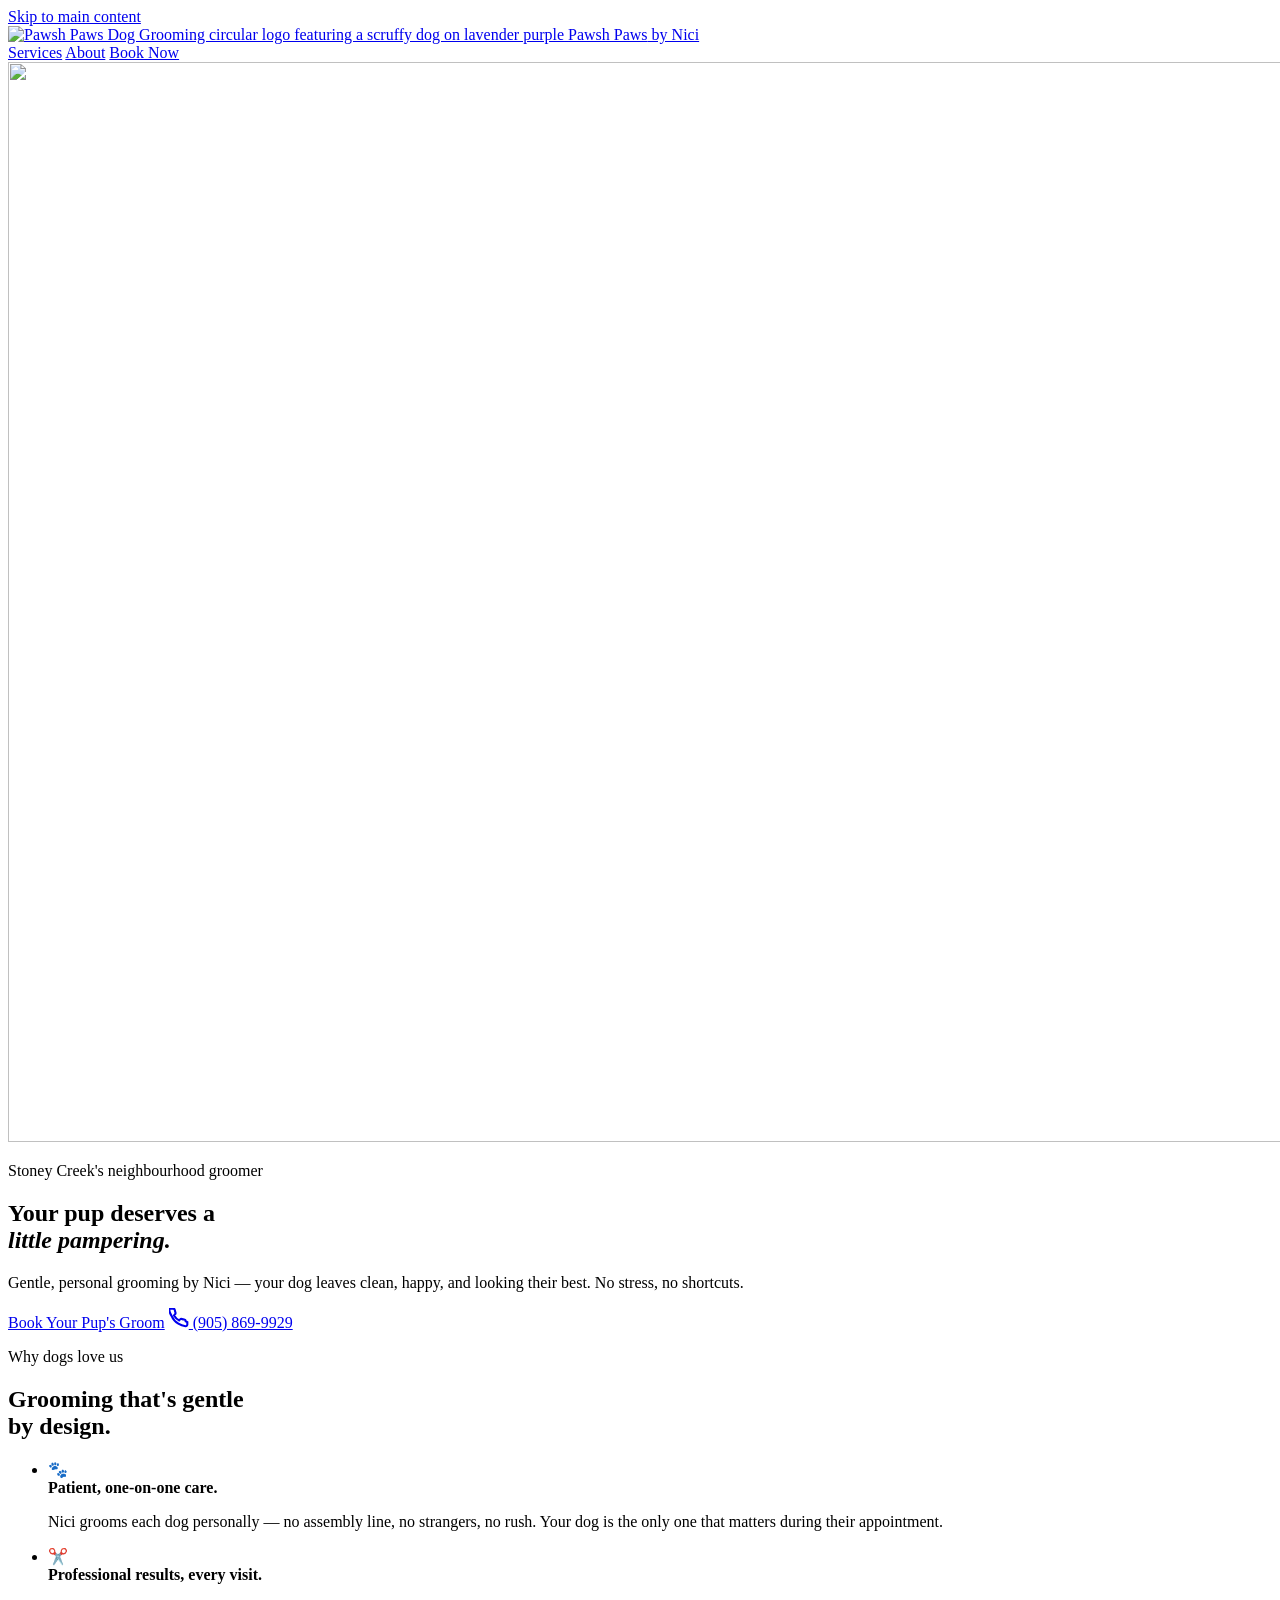
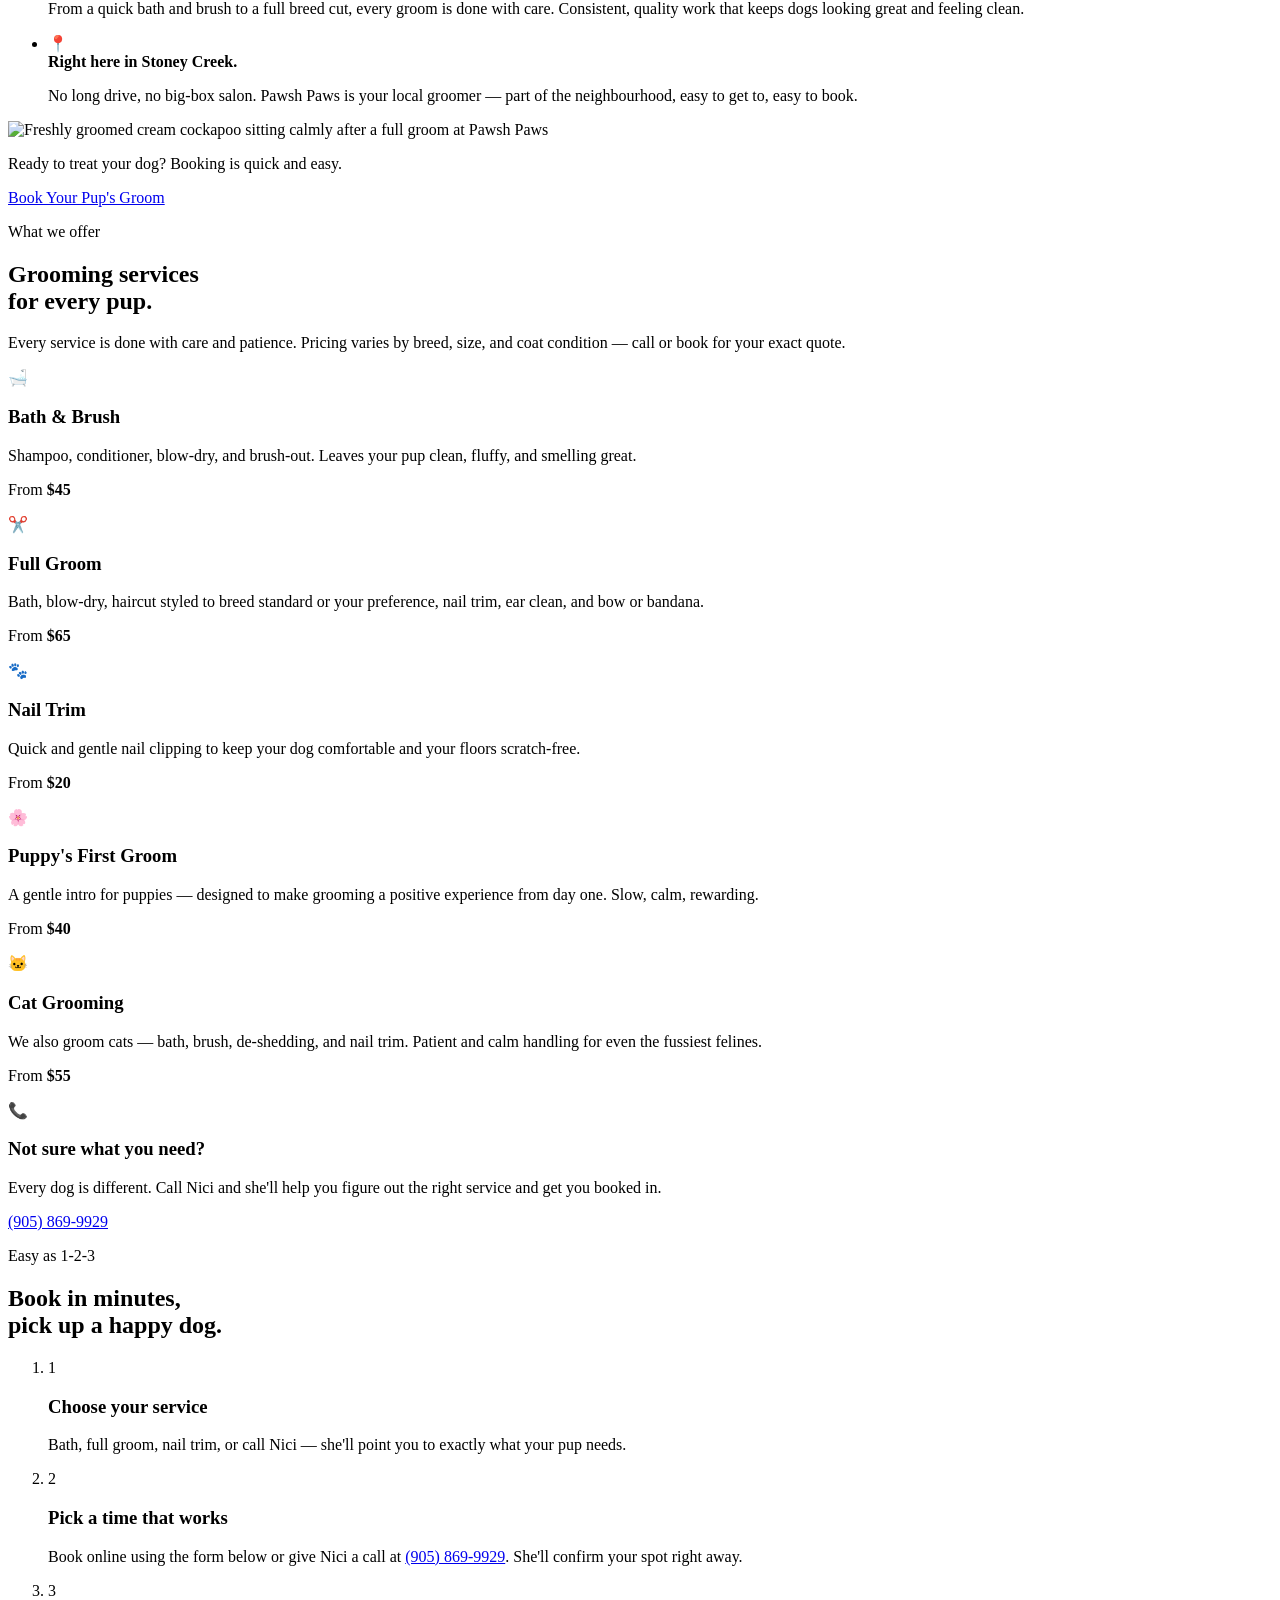
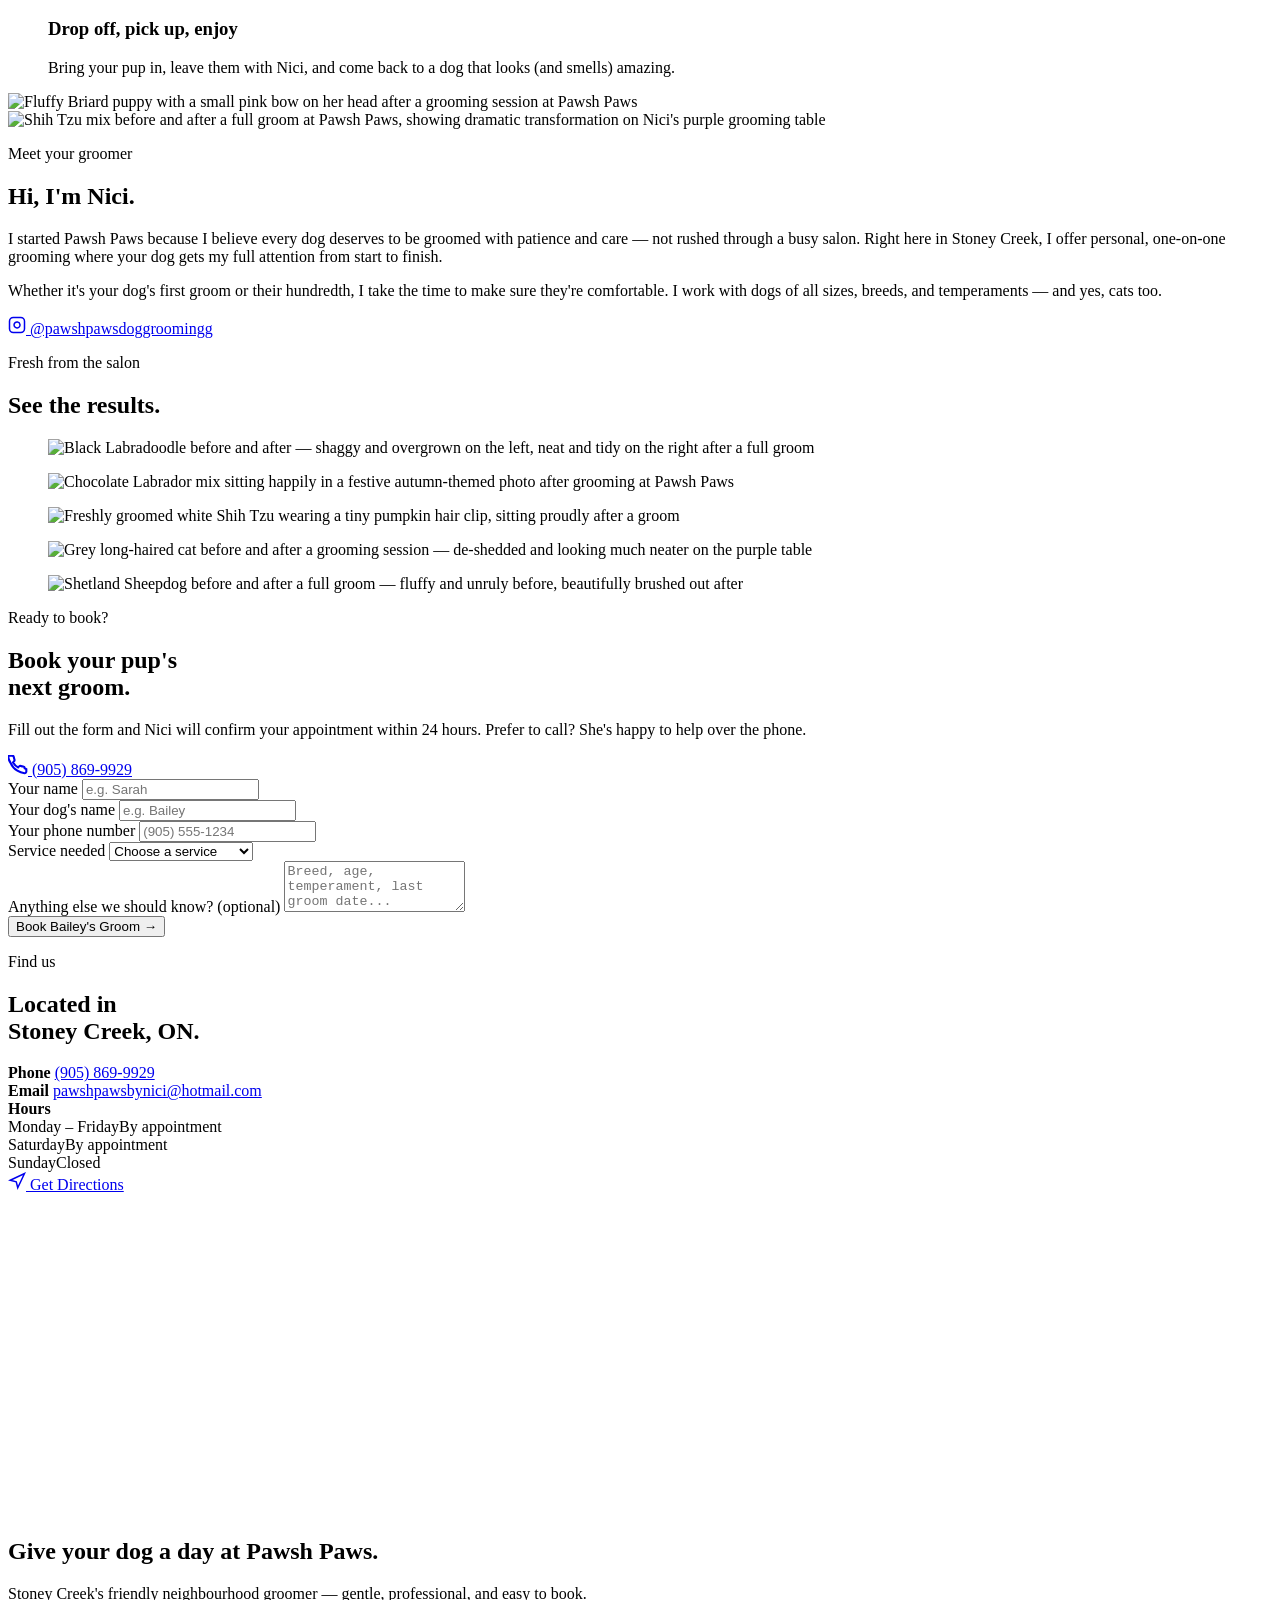
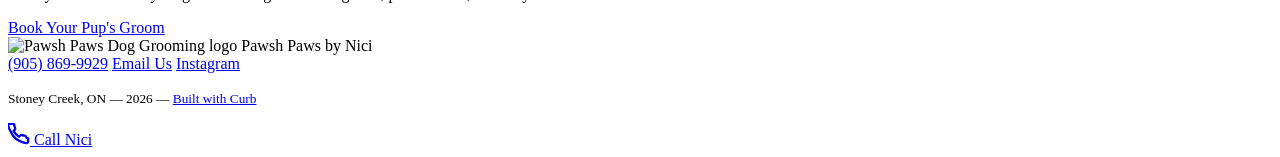
==== public/index.html @ 19d4a5a5 "feat: initial spec site for Pawsh Paws by Nici (Stoney Creek dog groomer) Hero + booking + services " ====
<!doctype html>
<html lang="en-CA">
<head>
  <!-- ─── Identity ─── -->
  <meta charset="utf-8">
  <meta name="viewport" content="width=device-width, initial-scale=1, viewport-fit=cover">
  <meta name="theme-color" content="#9B8EDE">

  <title>Pawsh Paws by Nici | Dog Grooming in Stoney Creek, ON</title>
  <meta name="description" content="Gentle, professional dog grooming in Stoney Creek by Nici. Bath, full groom, nail trim & more. Book your pup's next pamper session online — easy, fast, local.">
  <link rel="canonical" href="https://curb-pawsh-paws-by-nici.netlify.app/">

  <!-- ─── Robots — noindex until Jeff approves ─── -->
  <meta name="robots" content="noindex, nofollow">

  <!-- ─── Open Graph ─── -->
  <meta property="og:type" content="website">
  <meta property="og:title" content="Pawsh Paws by Nici | Stoney Creek Dog Grooming">
  <meta property="og:description" content="Gentle, professional dog grooming in Stoney Creek by Nici. Book your pup's next pamper session online.">
  <meta property="og:url" content="https://curb-pawsh-paws-by-nici.netlify.app/">
  <meta property="og:image" content="https://curb-pawsh-paws-by-nici.netlify.app/images/og-image.jpg">
  <meta property="og:image:width" content="1200">
  <meta property="og:image:height" content="630">
  <meta property="og:locale" content="en_CA">
  <meta property="og:site_name" content="Pawsh Paws by Nici">

  <!-- ─── Twitter / X ─── -->
  <meta name="twitter:card" content="summary_large_image">
  <meta name="twitter:title" content="Pawsh Paws by Nici | Stoney Creek Dog Grooming">
  <meta name="twitter:description" content="Gentle, professional dog grooming in Stoney Creek by Nici. Book your pup's next pamper session online.">
  <meta name="twitter:image" content="https://curb-pawsh-paws-by-nici.netlify.app/images/og-image.jpg">

  <!-- ─── Schema.org JSON-LD ─── -->
  <script type="application/ld+json">
  {
    "@context": "https://schema.org",
    "@type": "LocalBusiness",
    "@id": "https://curb-pawsh-paws-by-nici.netlify.app/#business",
    "name": "Pawsh Paws by Nici",
    "description": "Gentle, professional dog grooming in Stoney Creek, Ontario by Nici. Bath, full groom, nail trim, and more.",
    "url": "https://curb-pawsh-paws-by-nici.netlify.app/",
    "telephone": "+19058699929",
    "email": "pawshpawsbynici@hotmail.com",
    "image": "https://curb-pawsh-paws-by-nici.netlify.app/images/og-image.jpg",
    "priceRange": "$$",
    "address": {
      "@type": "PostalAddress",
      "addressLocality": "Stoney Creek",
      "addressRegion": "ON",
      "addressCountry": "CA"
    },
    "geo": {
      "@type": "GeoCoordinates",
      "latitude": "43.2221",
      "longitude": "-79.7381"
    },
    "areaServed": {
      "@type": "City",
      "name": "Stoney Creek"
    },
    "sameAs": [
      "https://www.instagram.com/pawshpawsdoggroomingg/"
    ]
  }
  </script>

  <!-- ─── Favicons ─── -->
  <link rel="icon" type="image/svg+xml" href="/favicon.svg">

  <!-- ─── Fonts: Lora (display, warm) + Source Sans 3 (body, readable) ─── -->
  <link rel="preconnect" href="https://fonts.gstatic.com" crossorigin>
  <link href="https://fonts.googleapis.com/css2?family=Lora:wght@500;700&family=Source+Sans+3:wght@400;600&display=swap" rel="stylesheet">

  <!-- ─── CSS ─── -->
  <link rel="stylesheet" href="/primitives.css">
  <link rel="stylesheet" href="/motion.css">
  <link rel="stylesheet" href="/styles.css">
</head>
<body>

  <!-- Skip link for keyboard users -->
  <a href="#main" class="skip-link">Skip to main content</a>

  <!-- ─── HEADER ─── -->
  <header role="banner" class="site-header" id="top">
    <div class="wrap header-inner">
      <a href="#top" class="brand-mark" aria-label="Pawsh Paws by Nici — back to top">
        <img src="/images/logo.jpg" alt="Pawsh Paws Dog Grooming circular logo featuring a scruffy dog on lavender purple" class="brand-logo" width="48" height="48">
        <span class="brand-name">Pawsh Paws<span class="brand-sub"> by Nici</span></span>
      </a>
      <nav aria-label="Site navigation">
        <a href="#services" class="nav-link">Services</a>
        <a href="#about" class="nav-link">About</a>
        <a href="#book" class="btn btn-primary btn-sm">Book Now</a>
      </nav>
    </div>
  </header>

  <!-- ─── MAIN ─── -->
  <main id="main" role="main">

    <!-- ─── HERO ─── -->
    <section class="hero" aria-labelledby="hero-heading">
      <div class="hero-media" aria-hidden="true">
        <img
          src="/images/hero.jpg"
          srcset="/images/hero-480.jpg 480w, /images/hero-960.jpg 960w, /images/hero.jpg 1920w"
          sizes="100vw"
          alt=""
          class="hero-img"
          width="1920" height="1080"
          fetchpriority="high"
          decoding="async"
        >
        <div class="hero-overlay" aria-hidden="true"></div>
      </div>
      <div class="hero-content wrap">
        <div class="hero-text" data-reveal>
          <p class="hero-eyebrow">Stoney Creek's neighbourhood groomer</p>
          <h1 id="hero-heading">Your pup deserves a<br><em>little pampering.</em></h1>
          <p class="hero-sub">Gentle, personal grooming by Nici — your dog leaves clean, happy, and looking their best. No stress, no shortcuts.</p>
          <div class="hero-cta cluster">
            <a href="#book" class="btn btn-primary btn-lg">Book Your Pup's Groom</a>
            <a href="tel:9058699929" class="btn btn-ghost btn-lg">
              <svg aria-hidden="true" width="20" height="20" viewBox="0 0 24 24" fill="none" stroke="currentColor" stroke-width="2.5"><path d="M22 16.92v3a2 2 0 01-2.18 2 19.79 19.79 0 01-8.63-3.07A19.5 19.5 0 013.07 9.5a19.79 19.79 0 01-3.07-8.67A2 2 0 012 .84h3a2 2 0 012 1.72c.127.96.361 1.903.7 2.81a2 2 0 01-.45 2.11L6.09 8.91a16 16 0 006 6l1.27-1.27a2 2 0 012.11-.45c.907.339 1.85.573 2.81.7a2 2 0 011.72 2.02z"/></svg>
              (905) 869-9929
            </a>
          </div>
        </div>
      </div>
    </section>

    <!-- ─── WHY PAWSH PAWS ─── -->
    <section class="section-why" aria-labelledby="why-heading">
      <div class="wrap">
        <div class="split" style="--split-cols: 1fr 1fr; --split-gap: 3rem; align-items: center;">
          <div class="why-text stack" style="--stack-gap: 2rem;" data-reveal>
            <div>
              <p class="section-label">Why dogs love us</p>
              <h2 id="why-heading">Grooming that's gentle<br>by design.</h2>
            </div>
            <ul class="why-list stack" style="--stack-gap: 1.5rem;" role="list">
              <li class="why-item">
                <span class="why-icon" aria-hidden="true">🐾</span>
                <div>
                  <strong>Patient, one-on-one care.</strong>
                  <p>Nici grooms each dog personally — no assembly line, no strangers, no rush. Your dog is the only one that matters during their appointment.</p>
                </div>
              </li>
              <li class="why-item">
                <span class="why-icon" aria-hidden="true">✂️</span>
                <div>
                  <strong>Professional results, every visit.</strong>
                  <p>From a quick bath and brush to a full breed cut, every groom is done with care. Consistent, quality work that keeps dogs looking great and feeling clean.</p>
                </div>
              </li>
              <li class="why-item">
                <span class="why-icon" aria-hidden="true">📍</span>
                <div>
                  <strong>Right here in Stoney Creek.</strong>
                  <p>No long drive, no big-box salon. Pawsh Paws is your local groomer — part of the neighbourhood, easy to get to, easy to book.</p>
                </div>
              </li>
            </ul>
          </div>
          <div class="why-photo" data-reveal>
            <img
              src="/images/gallery-3.jpg"
              alt="Freshly groomed cream cockapoo sitting calmly after a full groom at Pawsh Paws"
              class="why-img"
              width="800" height="1000"
              loading="lazy"
            >
          </div>
        </div>
      </div>
    </section>

    <!-- ─── BOOK NOW (CTA #1 repeat) ─── -->
    <section class="section-cta-strip cta-strip-1" aria-label="Book a grooming appointment">
      <div class="wrap cta-strip-inner" data-reveal>
        <p class="cta-strip-text">Ready to treat your dog? Booking is quick and easy.</p>
        <a href="#book" class="btn btn-primary btn-lg">Book Your Pup's Groom</a>
      </div>
    </section>

    <!-- ─── SERVICES ─── -->
    <section class="section-services" id="services" aria-labelledby="services-heading">
      <div class="wrap">
        <div class="section-header center-text" data-reveal>
          <p class="section-label">What we offer</p>
          <h2 id="services-heading">Grooming services<br>for every pup.</h2>
          <p class="section-sub">Every service is done with care and patience. Pricing varies by breed, size, and coat condition — call or book for your exact quote.</p>
        </div>
        <div class="grid services-grid" style="--grid-min: 16rem; --grid-gap: 1.5rem;" role="list">
          <article class="card service-card" role="listitem" data-reveal>
            <div class="service-icon" aria-hidden="true">🛁</div>
            <h3 class="service-name">Bath &amp; Brush</h3>
            <p class="service-desc">Shampoo, conditioner, blow-dry, and brush-out. Leaves your pup clean, fluffy, and smelling great.</p>
            <p class="service-price">From <strong>$45</strong></p>
          </article>
          <article class="card service-card" role="listitem" data-reveal>
            <div class="service-icon" aria-hidden="true">✂️</div>
            <h3 class="service-name">Full Groom</h3>
            <p class="service-desc">Bath, blow-dry, haircut styled to breed standard or your preference, nail trim, ear clean, and bow or bandana.</p>
            <p class="service-price">From <strong>$65</strong></p>
          </article>
          <article class="card service-card" role="listitem" data-reveal>
            <div class="service-icon" aria-hidden="true">🐾</div>
            <h3 class="service-name">Nail Trim</h3>
            <p class="service-desc">Quick and gentle nail clipping to keep your dog comfortable and your floors scratch-free.</p>
            <p class="service-price">From <strong>$20</strong></p>
          </article>
          <article class="card service-card" role="listitem" data-reveal>
            <div class="service-icon" aria-hidden="true">🌸</div>
            <h3 class="service-name">Puppy's First Groom</h3>
            <p class="service-desc">A gentle intro for puppies — designed to make grooming a positive experience from day one. Slow, calm, rewarding.</p>
            <p class="service-price">From <strong>$40</strong></p>
          </article>
          <article class="card service-card" role="listitem" data-reveal>
            <div class="service-icon" aria-hidden="true">🐱</div>
            <h3 class="service-name">Cat Grooming</h3>
            <p class="service-desc">We also groom cats — bath, brush, de-shedding, and nail trim. Patient and calm handling for even the fussiest felines.</p>
            <p class="service-price">From <strong>$55</strong></p>
          </article>
          <article class="card service-card card-cta" role="listitem" data-reveal>
            <div class="service-icon" aria-hidden="true">📞</div>
            <h3 class="service-name">Not sure what you need?</h3>
            <p class="service-desc">Every dog is different. Call Nici and she'll help you figure out the right service and get you booked in.</p>
            <a href="tel:9058699929" class="btn btn-outline">(905) 869-9929</a>
          </article>
        </div>
      </div>
    </section>

    <!-- ─── HOW IT WORKS ─── -->
    <section class="section-how" aria-labelledby="how-heading">
      <div class="wrap">
        <div class="section-header center-text" data-reveal>
          <p class="section-label">Easy as 1-2-3</p>
          <h2 id="how-heading">Book in minutes,<br>pick up a happy dog.</h2>
        </div>
        <ol class="how-steps" role="list">
          <li class="how-step" data-reveal>
            <span class="step-num" aria-label="Step 1">1</span>
            <div class="step-content">
              <h3>Choose your service</h3>
              <p>Bath, full groom, nail trim, or call Nici — she'll point you to exactly what your pup needs.</p>
            </div>
          </li>
          <li class="how-step" data-reveal>
            <span class="step-num" aria-label="Step 2">2</span>
            <div class="step-content">
              <h3>Pick a time that works</h3>
              <p>Book online using the form below or give Nici a call at <a href="tel:9058699929">(905) 869-9929</a>. She'll confirm your spot right away.</p>
            </div>
          </li>
          <li class="how-step" data-reveal>
            <span class="step-num" aria-label="Step 3">3</span>
            <div class="step-content">
              <h3>Drop off, pick up, enjoy</h3>
              <p>Bring your pup in, leave them with Nici, and come back to a dog that looks (and smells) amazing.</p>
            </div>
          </li>
        </ol>
      </div>
    </section>

    <!-- ─── ABOUT ─── -->
    <section class="section-about" id="about" aria-labelledby="about-heading">
      <div class="wrap">
        <div class="split" style="--split-cols: 1fr 1fr; --split-gap: 3rem; align-items: center;">
          <div class="about-photos" data-reveal>
            <div class="about-photo-grid">
              <img
                src="/images/gallery-6.jpg"
                alt="Fluffy Briard puppy with a small pink bow on her head after a grooming session at Pawsh Paws"
                class="about-photo about-photo-main"
                width="800" height="1000"
                loading="lazy"
              >
              <img
                src="/images/gallery-1.jpg"
                alt="Shih Tzu mix before and after a full groom at Pawsh Paws, showing dramatic transformation on Nici's purple grooming table"
                class="about-photo about-photo-secondary"
                width="800" height="800"
                loading="lazy"
              >
            </div>
          </div>
          <div class="about-text stack" style="--stack-gap: 1.5rem;" data-reveal>
            <div>
              <p class="section-label">Meet your groomer</p>
              <h2 id="about-heading">Hi, I'm Nici.</h2>
            </div>
            <p class="about-body">I started Pawsh Paws because I believe every dog deserves to be groomed with patience and care — not rushed through a busy salon. Right here in Stoney Creek, I offer personal, one-on-one grooming where your dog gets my full attention from start to finish.</p>
            <p class="about-body">Whether it's your dog's first groom or their hundredth, I take the time to make sure they're comfortable. I work with dogs of all sizes, breeds, and temperaments — and yes, cats too.</p>
            <div class="about-social cluster" style="--cluster-gap: 0.75rem;">
              <a href="https://www.instagram.com/pawshpawsdoggroomingg/" class="btn btn-outline" target="_blank" rel="noopener noreferrer" aria-label="Follow Pawsh Paws on Instagram">
                <svg aria-hidden="true" width="18" height="18" viewBox="0 0 24 24" fill="none" stroke="currentColor" stroke-width="2"><rect x="2" y="2" width="20" height="20" rx="5" ry="5"/><path d="M16 11.37A4 4 0 1112.63 8 4 4 0 0116 11.37z"/><line x1="17.5" y1="6.5" x2="17.51" y2="6.5"/></svg>
                @pawshpawsdoggroomingg
              </a>
            </div>
          </div>
        </div>
      </div>
    </section>

    <!-- ─── GALLERY ─── -->
    <section class="section-gallery" aria-labelledby="gallery-heading">
      <div class="wrap">
        <div class="section-header center-text" data-reveal>
          <p class="section-label">Fresh from the salon</p>
          <h2 id="gallery-heading">See the results.</h2>
        </div>
        <div class="gallery-grid" role="list" aria-label="Dog grooming before and after photos">
          <figure class="gallery-item" role="listitem" data-reveal>
            <img
              src="/images/gallery-5.jpg"
              alt="Black Labradoodle before and after — shaggy and overgrown on the left, neat and tidy on the right after a full groom"
              loading="lazy" width="800" height="800"
            >
          </figure>
          <figure class="gallery-item gallery-item-tall" role="listitem" data-reveal>
            <img
              src="/images/gallery-2.jpg"
              alt="Chocolate Labrador mix sitting happily in a festive autumn-themed photo after grooming at Pawsh Paws"
              loading="lazy" width="800" height="1000"
            >
          </figure>
          <figure class="gallery-item" role="listitem" data-reveal>
            <img
              src="/images/gallery-4.jpg"
              alt="Freshly groomed white Shih Tzu wearing a tiny pumpkin hair clip, sitting proudly after a groom"
              loading="lazy" width="800" height="800"
            >
          </figure>
          <figure class="gallery-item gallery-item-tall" role="listitem" data-reveal>
            <img
              src="/images/gallery-7.jpg"
              alt="Grey long-haired cat before and after a grooming session — de-shedded and looking much neater on the purple table"
              loading="lazy" width="800" height="900"
            >
          </figure>
          <figure class="gallery-item" role="listitem" data-reveal>
            <img
              src="/images/hero.jpg"
              alt="Shetland Sheepdog before and after a full groom — fluffy and unruly before, beautifully brushed out after"
              loading="lazy" width="1920" height="1080"
            >
          </figure>
        </div>
      </div>
    </section>

    <!-- ─── BOOK (CTA #2 — primary booking section) ─── -->
    <section class="section-book" id="book" aria-labelledby="book-heading">
      <div class="wrap">
        <div class="book-inner">
          <div class="book-text" data-reveal>
            <p class="section-label">Ready to book?</p>
            <h2 id="book-heading">Book your pup's<br>next groom.</h2>
            <p class="book-sub">Fill out the form and Nici will confirm your appointment within 24 hours. Prefer to call? She's happy to help over the phone.</p>
            <a href="tel:9058699929" class="book-phone-link" aria-label="Call Pawsh Paws at (905) 869-9929">
              <svg aria-hidden="true" width="20" height="20" viewBox="0 0 24 24" fill="none" stroke="currentColor" stroke-width="2.5"><path d="M22 16.92v3a2 2 0 01-2.18 2 19.79 19.79 0 01-8.63-3.07A19.5 19.5 0 013.07 9.5a19.79 19.79 0 01-3.07-8.67A2 2 0 012 .84h3a2 2 0 012 1.72c.127.96.361 1.903.7 2.81a2 2 0 01-.45 2.11L6.09 8.91a16 16 0 006 6l1.27-1.27a2 2 0 012.11-.45c.907.339 1.85.573 2.81.7a2 2 0 011.72 2.02z"/></svg>
              (905) 869-9929
            </a>
          </div>
          <div class="book-form-wrap" data-reveal>
            <form
              class="book-form"
              name="booking"
              method="POST"
              action="/thank-you"
              data-netlify="true"
              aria-label="Grooming appointment request form"
            >
              <input type="hidden" name="form-name" value="booking">
              <div class="form-group">
                <label for="owner-name">Your name</label>
                <input type="text" id="owner-name" name="owner-name" placeholder="e.g. Sarah" autocomplete="name" required>
              </div>
              <div class="form-group">
                <label for="dog-name">Your dog's name</label>
                <input type="text" id="dog-name" name="dog-name" placeholder="e.g. Bailey" required>
              </div>
              <div class="form-group">
                <label for="phone">Your phone number</label>
                <input type="tel" id="phone" name="phone" placeholder="(905) 555-1234" autocomplete="tel" required>
              </div>
              <div class="form-group">
                <label for="service">Service needed</label>
                <select id="service" name="service" required>
                  <option value="" disabled selected>Choose a service</option>
                  <option value="bath-brush">Bath &amp; Brush</option>
                  <option value="full-groom">Full Groom</option>
                  <option value="nail-trim">Nail Trim</option>
                  <option value="puppy-first">Puppy's First Groom</option>
                  <option value="cat-grooming">Cat Grooming</option>
                  <option value="not-sure">Not sure — call me</option>
                </select>
              </div>
              <div class="form-group">
                <label for="message">Anything else we should know? <span class="form-optional">(optional)</span></label>
                <textarea id="message" name="message" placeholder="Breed, age, temperament, last groom date..." rows="3"></textarea>
              </div>
              <button type="submit" class="btn btn-primary btn-lg btn-full">
                Book Bailey's Groom &rarr;
              </button>
            </form>
          </div>
        </div>
      </div>
    </section>

    <!-- ─── MAP + HOURS + DIRECTIONS ─── -->
    <section class="section-location" aria-labelledby="location-heading">
      <div class="wrap">
        <div class="split" style="--split-cols: 1fr 1fr; --split-gap: 3rem; align-items: start;">
          <div class="location-info stack" style="--stack-gap: 1.5rem;" data-reveal>
            <div>
              <p class="section-label">Find us</p>
              <h2 id="location-heading">Located in<br>Stoney Creek, ON.</h2>
            </div>
            <div class="location-details stack" style="--stack-gap: 1rem;">
              <div class="location-item">
                <strong>Phone</strong>
                <a href="tel:9058699929" class="location-link">(905) 869-9929</a>
              </div>
              <div class="location-item">
                <strong>Email</strong>
                <a href="mailto:pawshpawsbynici@hotmail.com" class="location-link">pawshpawsbynici@hotmail.com</a>
              </div>
              <div class="location-item">
                <strong>Hours</strong>
                <div class="hours-list">
                  <div class="hours-row"><span>Monday – Friday</span><span>By appointment</span></div>
                  <div class="hours-row"><span>Saturday</span><span>By appointment</span></div>
                  <div class="hours-row"><span>Sunday</span><span>Closed</span></div>
                </div>
              </div>
            </div>
            <a
              href="https://maps.google.com/?q=Stoney+Creek,+ON"
              class="btn btn-outline directions-btn"
              target="_blank"
              rel="noopener noreferrer"
              aria-label="Get directions to Pawsh Paws in Stoney Creek, Ontario (opens Google Maps)"
            >
              <svg aria-hidden="true" width="18" height="18" viewBox="0 0 24 24" fill="none" stroke="currentColor" stroke-width="2"><polygon points="3 11 22 2 13 21 11 13 3 11"/></svg>
              Get Directions
            </a>
          </div>
          <div class="map-embed" data-reveal>
            <iframe
              src="https://www.google.com/maps/embed?pb=!1m18!1m12!1m3!1d46303.72!2d-79.7381!3d43.2221!2m3!1f0!2f0!3f0!3m2!1i1024!2i768!4f13.1!3m3!1m2!1s0x89d34b0b8e6b6b6b%3A0x1234567890abcdef!2sStoney+Creek%2C+ON!5e0!3m2!1sen!2sca!4v1"
              width="100%"
              height="320"
              style="border:0; border-radius: 12px;"
              allowfullscreen=""
              loading="lazy"
              referrerpolicy="no-referrer-when-downgrade"
              title="Map of Stoney Creek, Ontario"
              aria-label="Google Maps showing Stoney Creek, Ontario location"
            ></iframe>
          </div>
        </div>
      </div>
    </section>

    <!-- ─── BOTTOM CTA (CTA #3) ─── -->
    <section class="section-cta-strip cta-strip-2" aria-label="Book a grooming appointment">
      <div class="wrap cta-strip-inner" data-reveal>
        <div class="final-cta-text">
          <h2>Give your dog a day at Pawsh Paws.</h2>
          <p>Stoney Creek's friendly neighbourhood groomer — gentle, professional, and easy to book.</p>
        </div>
        <a href="#book" class="btn btn-white btn-lg">Book Your Pup's Groom</a>
      </div>
    </section>

  </main>

  <!-- ─── FOOTER ─── -->
  <footer role="contentinfo" class="site-footer">
    <div class="wrap footer-inner">
      <div class="footer-brand">
        <img src="/images/logo.jpg" alt="Pawsh Paws Dog Grooming logo" class="footer-logo" width="40" height="40">
        <span>Pawsh Paws by Nici</span>
      </div>
      <nav class="footer-links" aria-label="Footer links">
        <a href="tel:9058699929">(905) 869-9929</a>
        <a href="mailto:pawshpawsbynici@hotmail.com">Email Us</a>
        <a href="https://www.instagram.com/pawshpawsdoggroomingg/" target="_blank" rel="noopener noreferrer">Instagram</a>
      </nav>
      <p class="footer-credit">
        <small>Stoney Creek, ON &mdash; <span data-current-year></span> &mdash; <a href="https://12apps.io" target="_blank" rel="noopener noreferrer">Built with Curb</a></small>
      </p>
    </div>
  </footer>

  <!-- ─── MOBILE STICKY TAP-TO-CALL ─── -->
  <div class="sticky-call" role="complementary" aria-label="Quick call button">
    <a href="tel:9058699929" class="sticky-call-btn" aria-label="Call Pawsh Paws at (905) 869-9929">
      <svg aria-hidden="true" width="22" height="22" viewBox="0 0 24 24" fill="none" stroke="currentColor" stroke-width="2.5"><path d="M22 16.92v3a2 2 0 01-2.18 2 19.79 19.79 0 01-8.63-3.07A19.5 19.5 0 013.07 9.5a19.79 19.79 0 01-3.07-8.67A2 2 0 012 .84h3a2 2 0 012 1.72c.127.96.361 1.903.7 2.81a2 2 0 01-.45 2.11L6.09 8.91a16 16 0 006 6l1.27-1.27a2 2 0 012.11-.45c.907.339 1.85.573 2.81.7a2 2 0 011.72 2.02z"/></svg>
      Call Nici
    </a>
  </div>

  <!-- ─── Scripts ─── -->
  <script>
    // Year injection
    document.querySelectorAll('[data-current-year]').forEach(el => {
      el.textContent = new Date().getFullYear();
    });

    // Scroll reveal — [data-reveal] elements fade in on enter
    const observer = new IntersectionObserver(
      (entries) => entries.forEach(e => {
        if (e.isIntersecting) {
          e.target.classList.add('is-visible');
          observer.unobserve(e.target);
        }
      }),
      { threshold: 0.12, rootMargin: '0px 0px -40px 0px' }
    );
    document.querySelectorAll('[data-reveal]').forEach(el => observer.observe(el));

    // Sticky header shadow on scroll
    const header = document.querySelector('.site-header');
    const onScroll = () => header.classList.toggle('is-scrolled', window.scrollY > 10);
    window.addEventListener('scroll', onScroll, { passive: true });
  </script>
</body>
</html>
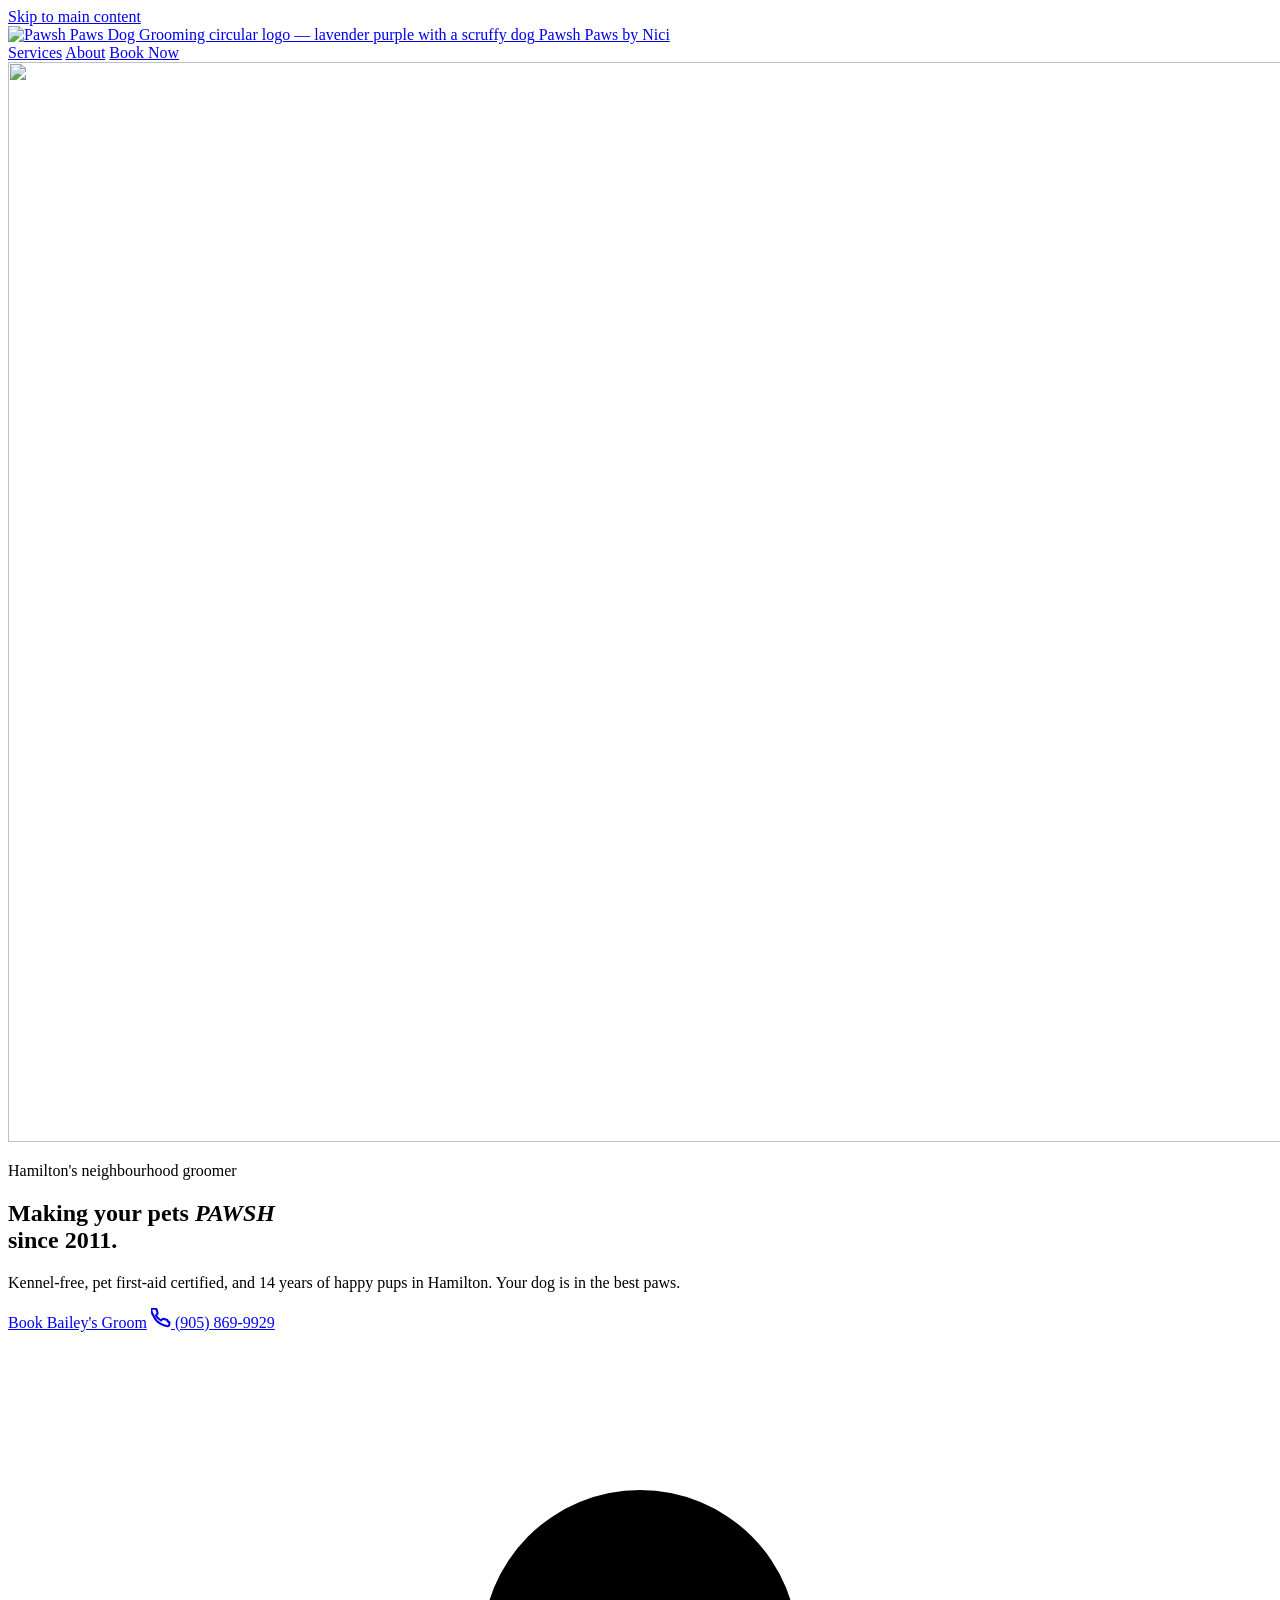
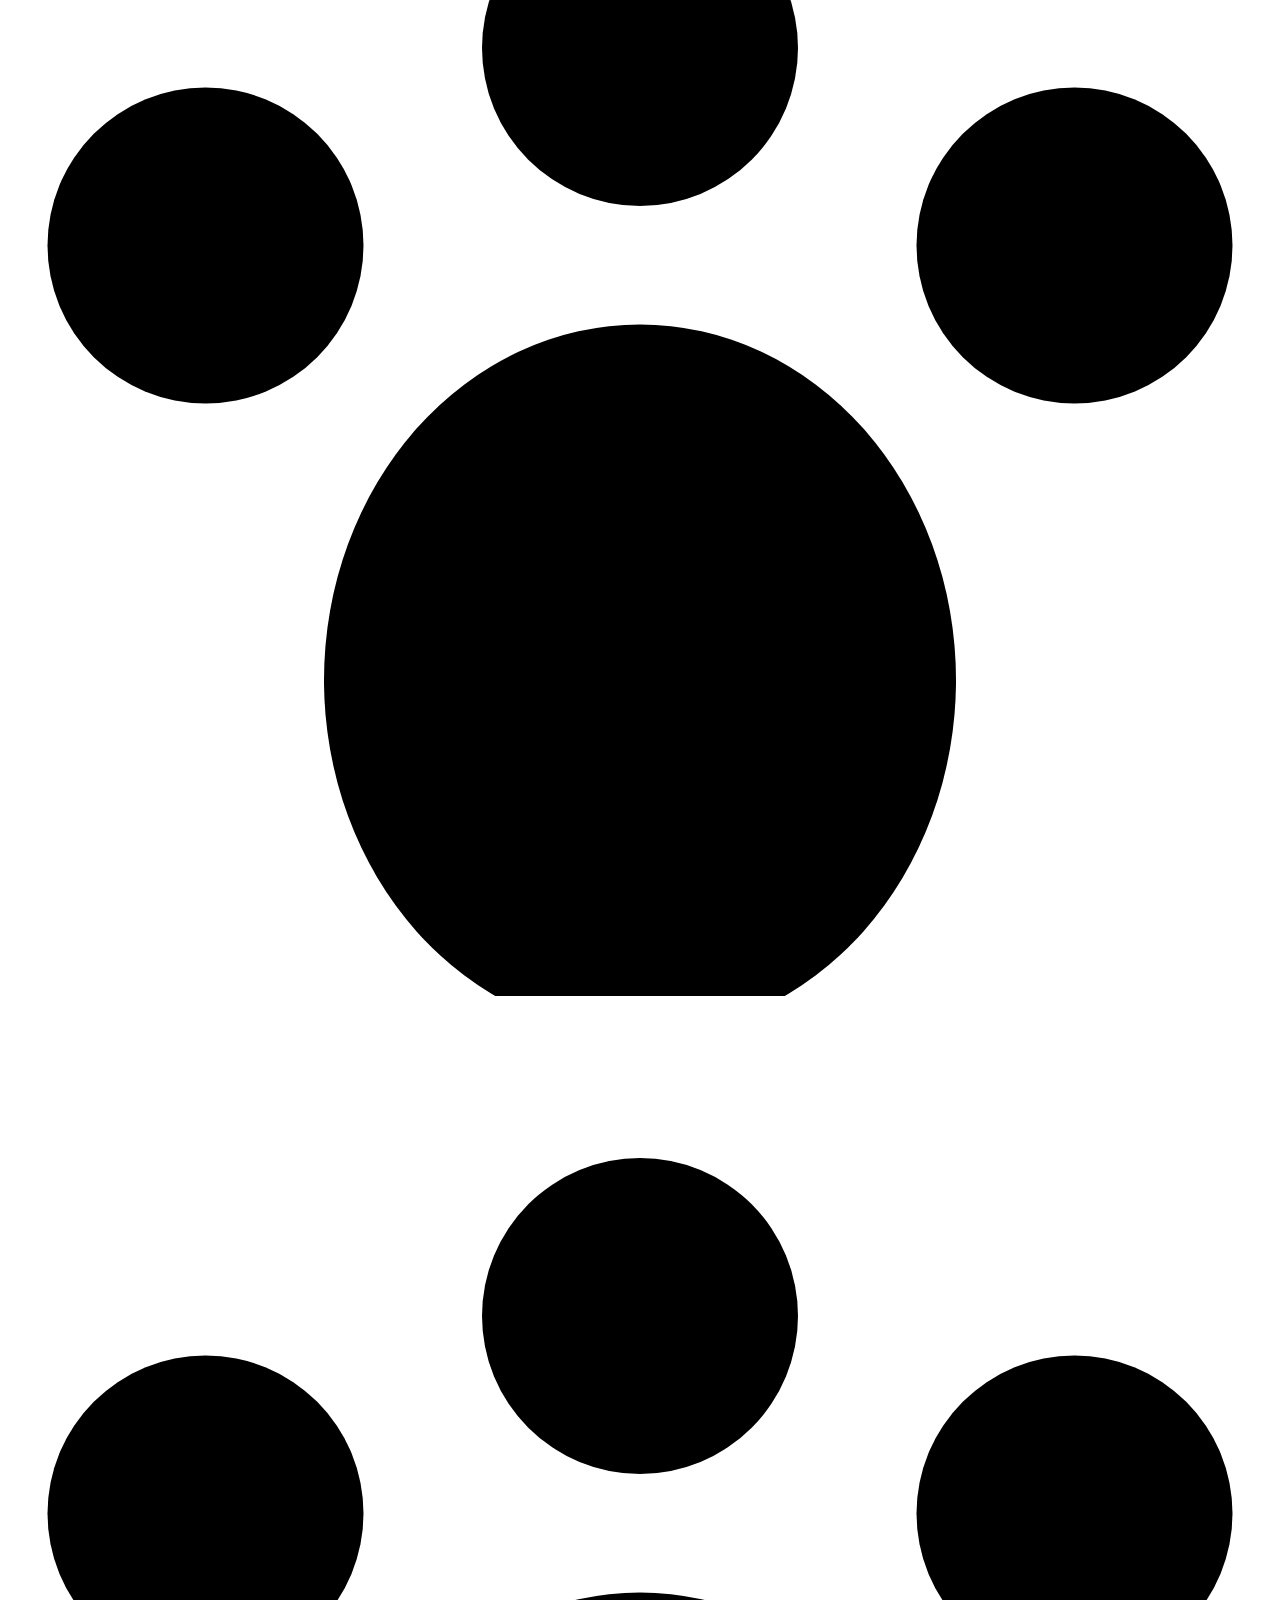
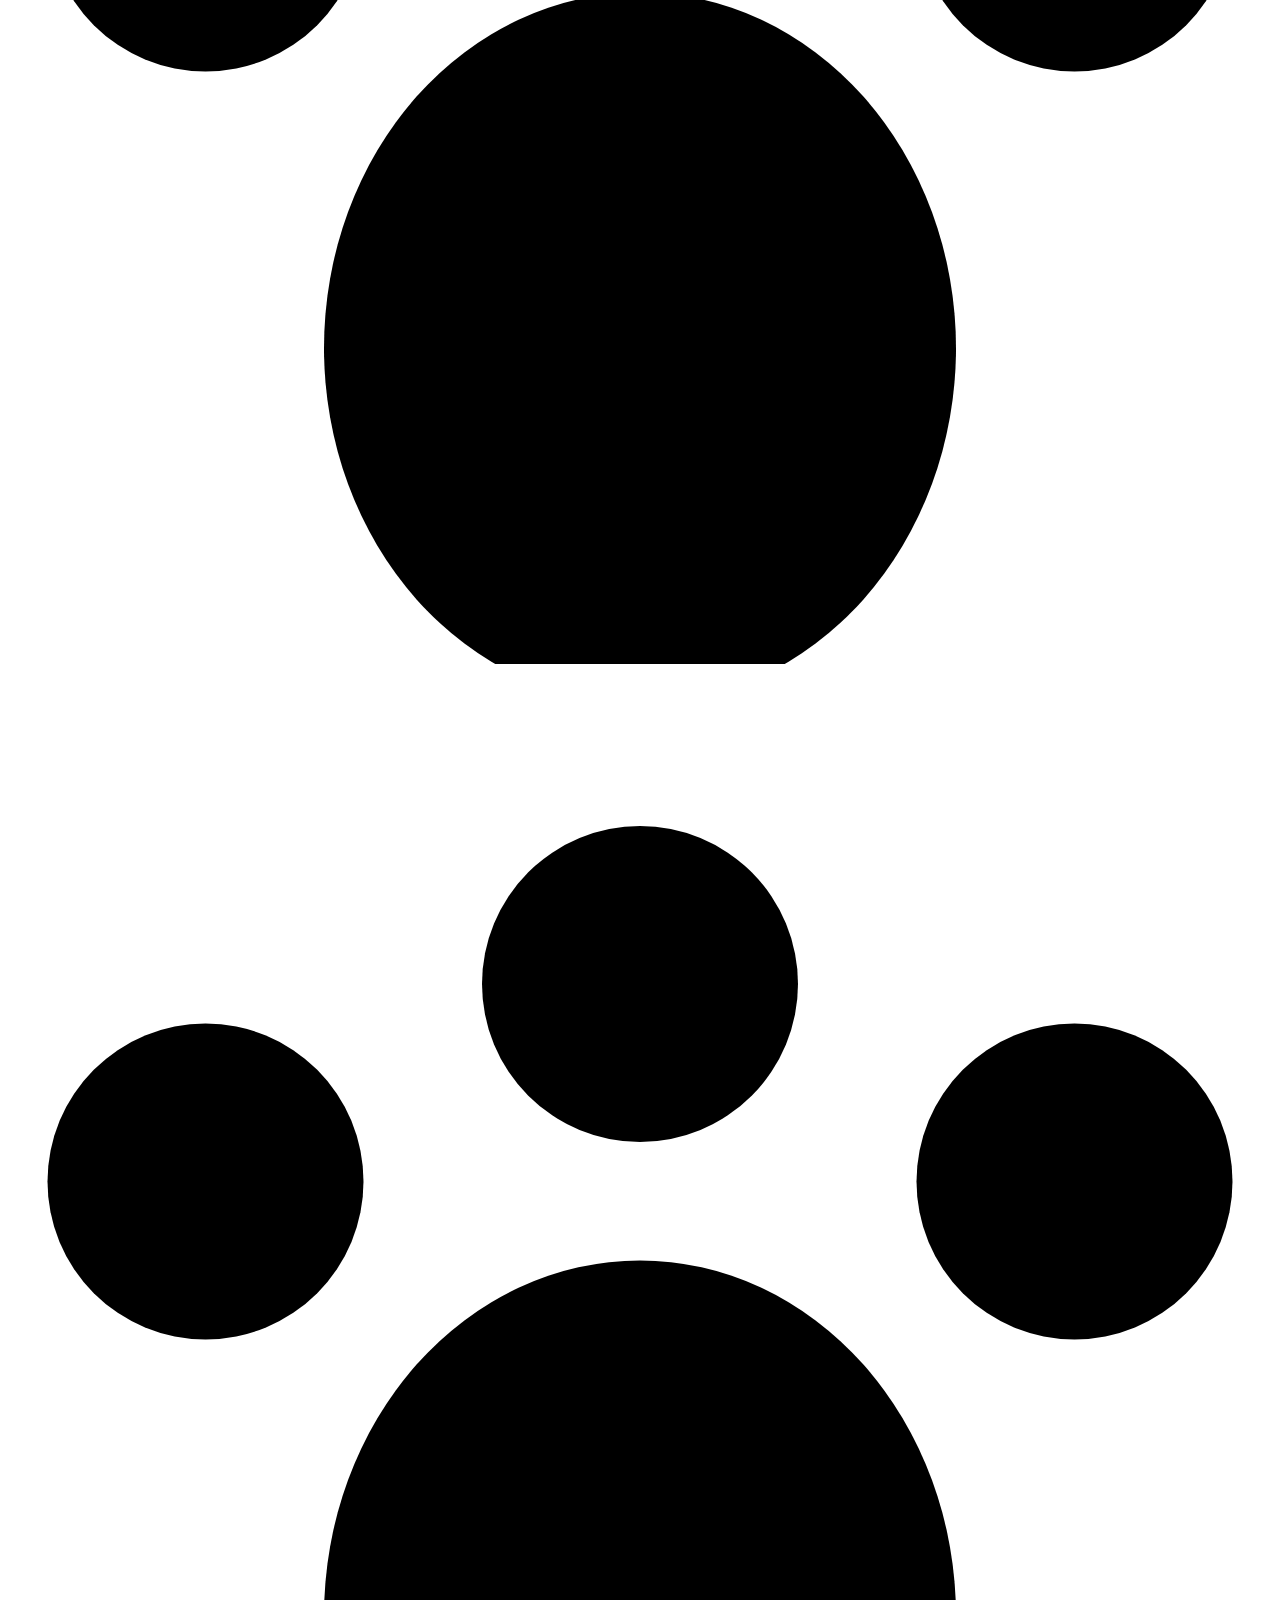
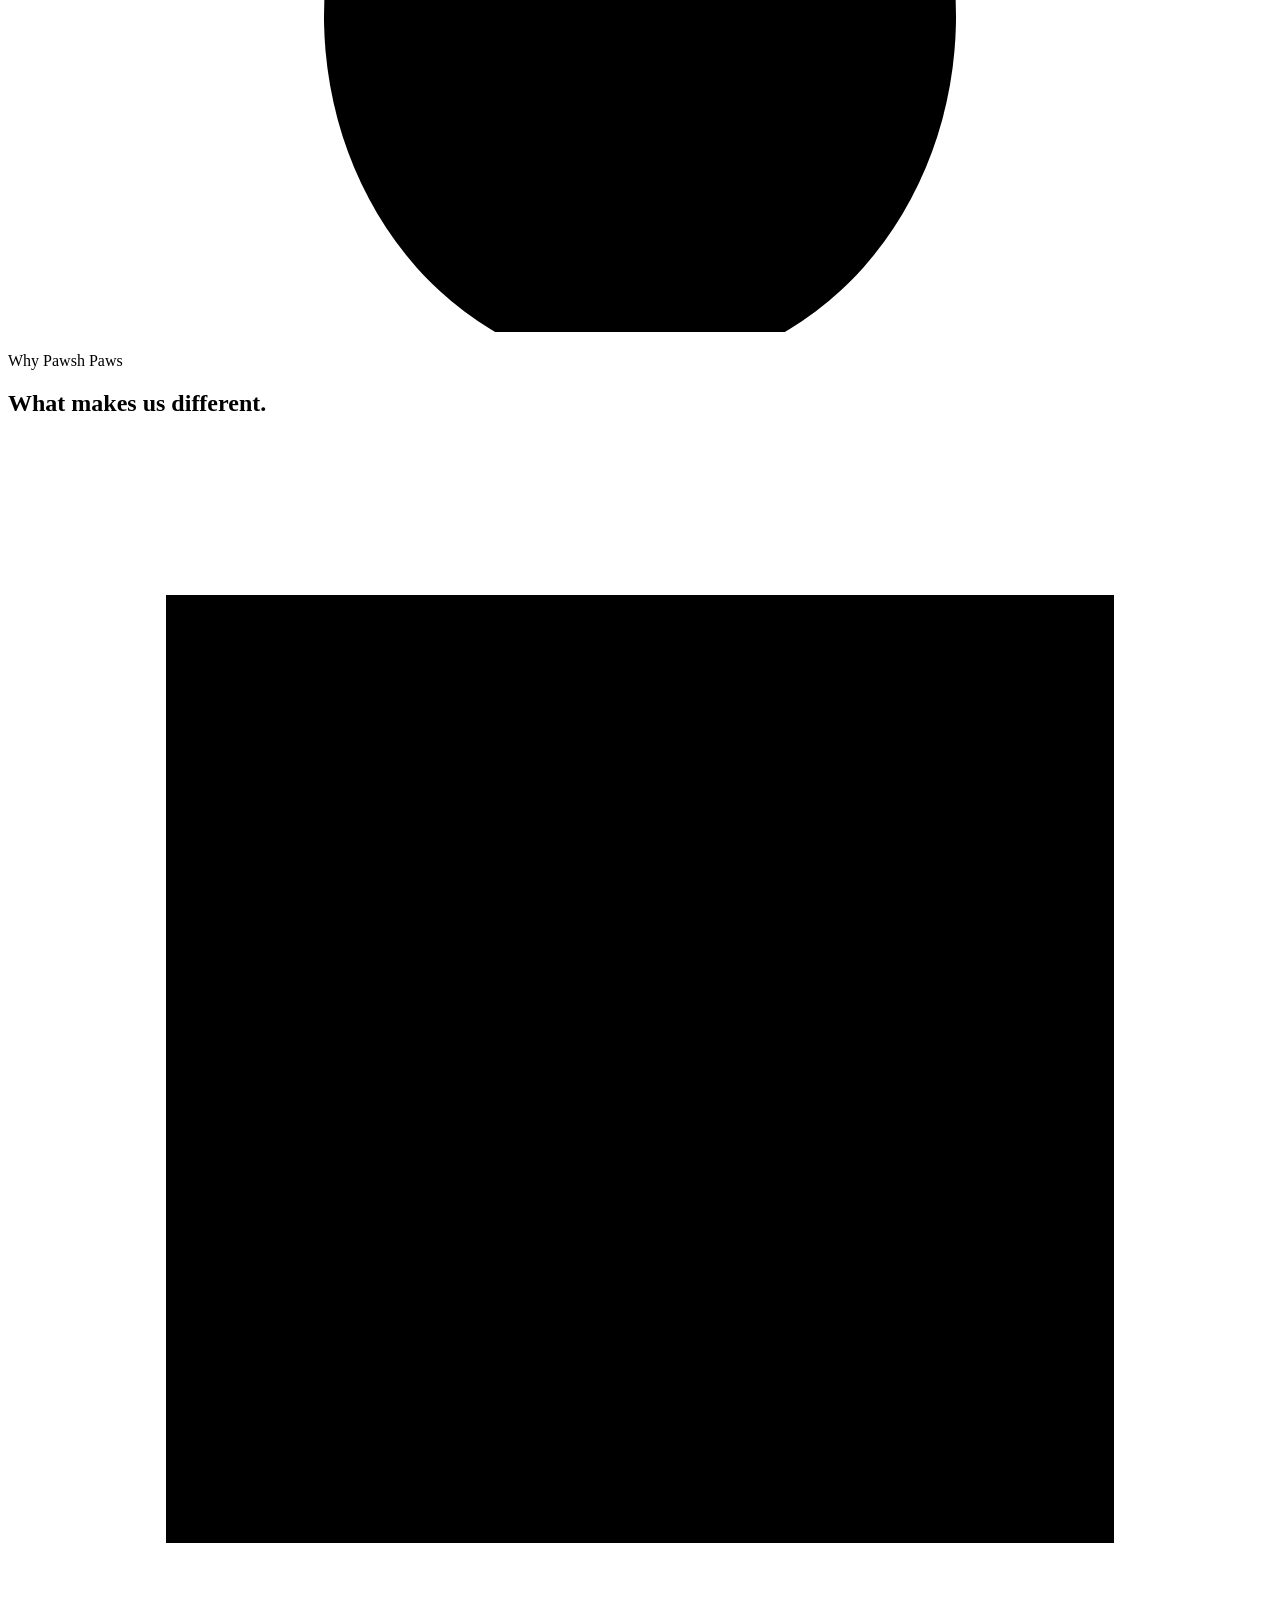
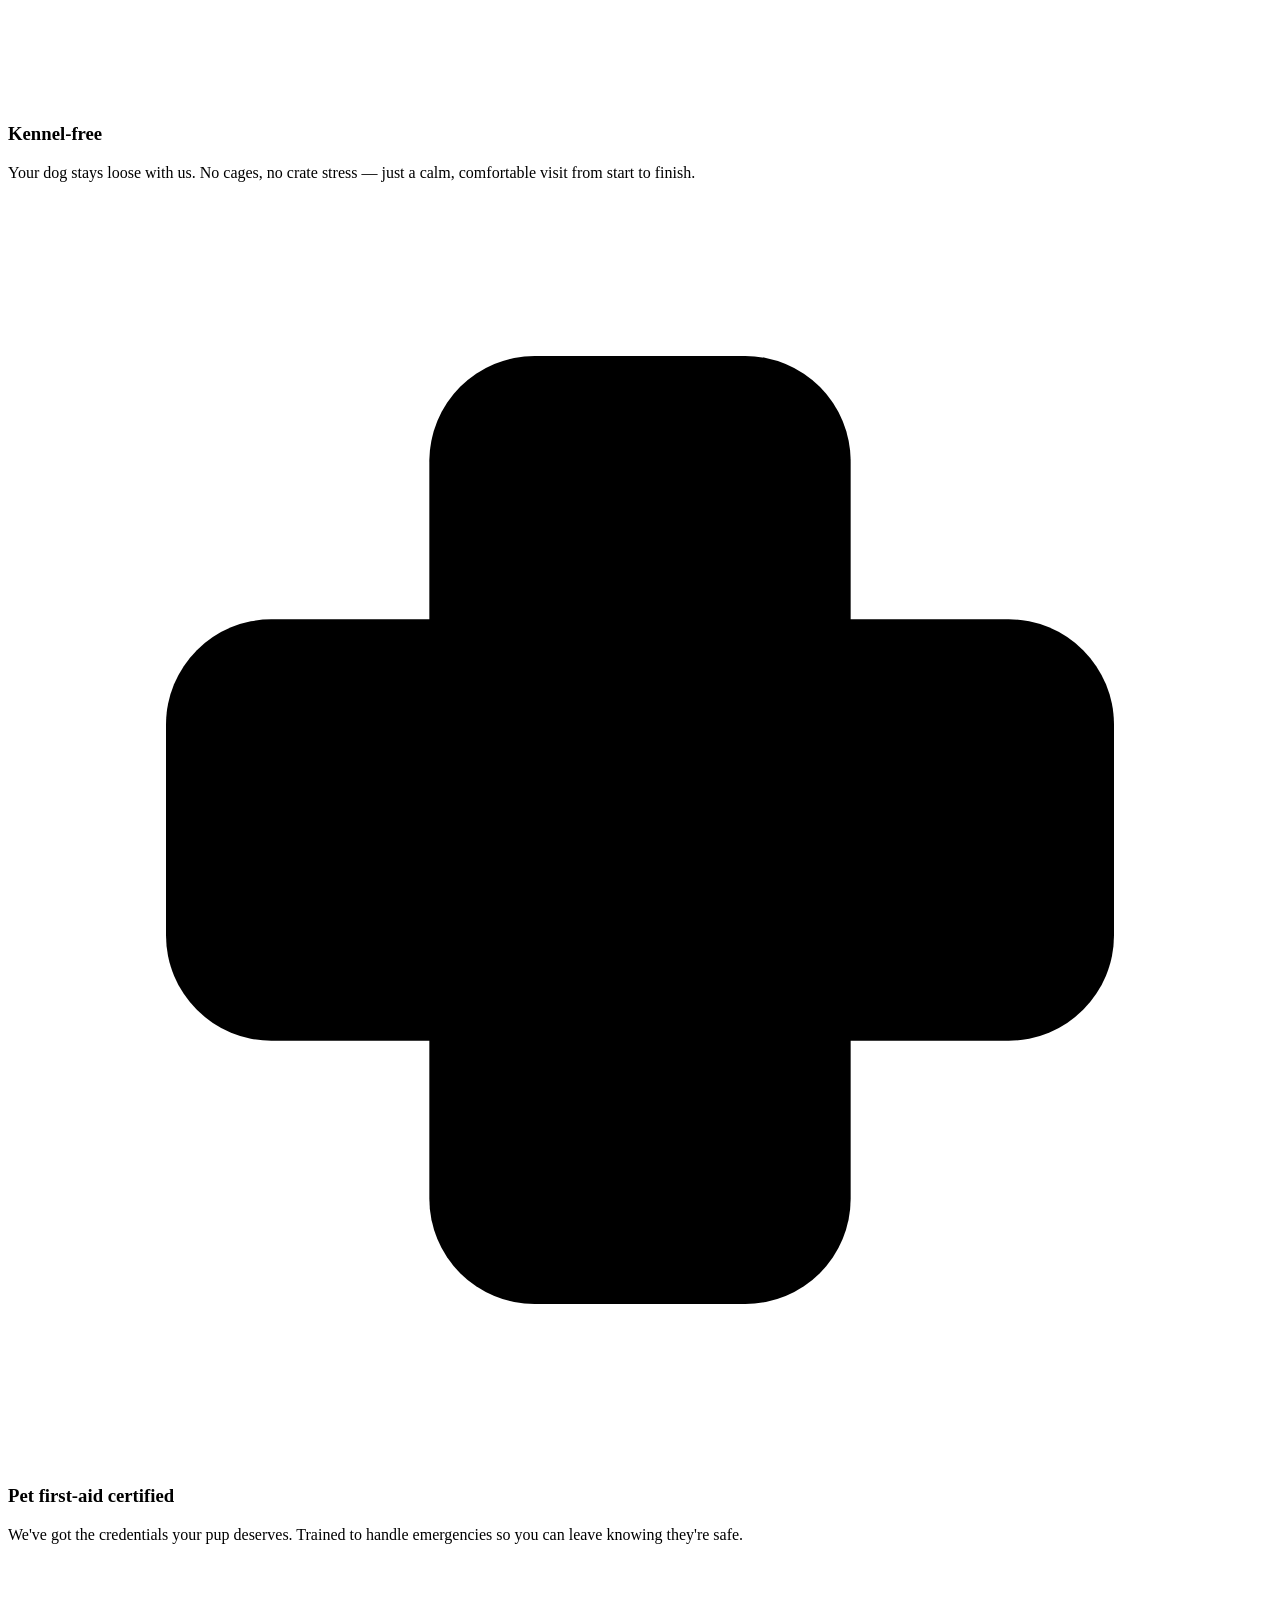
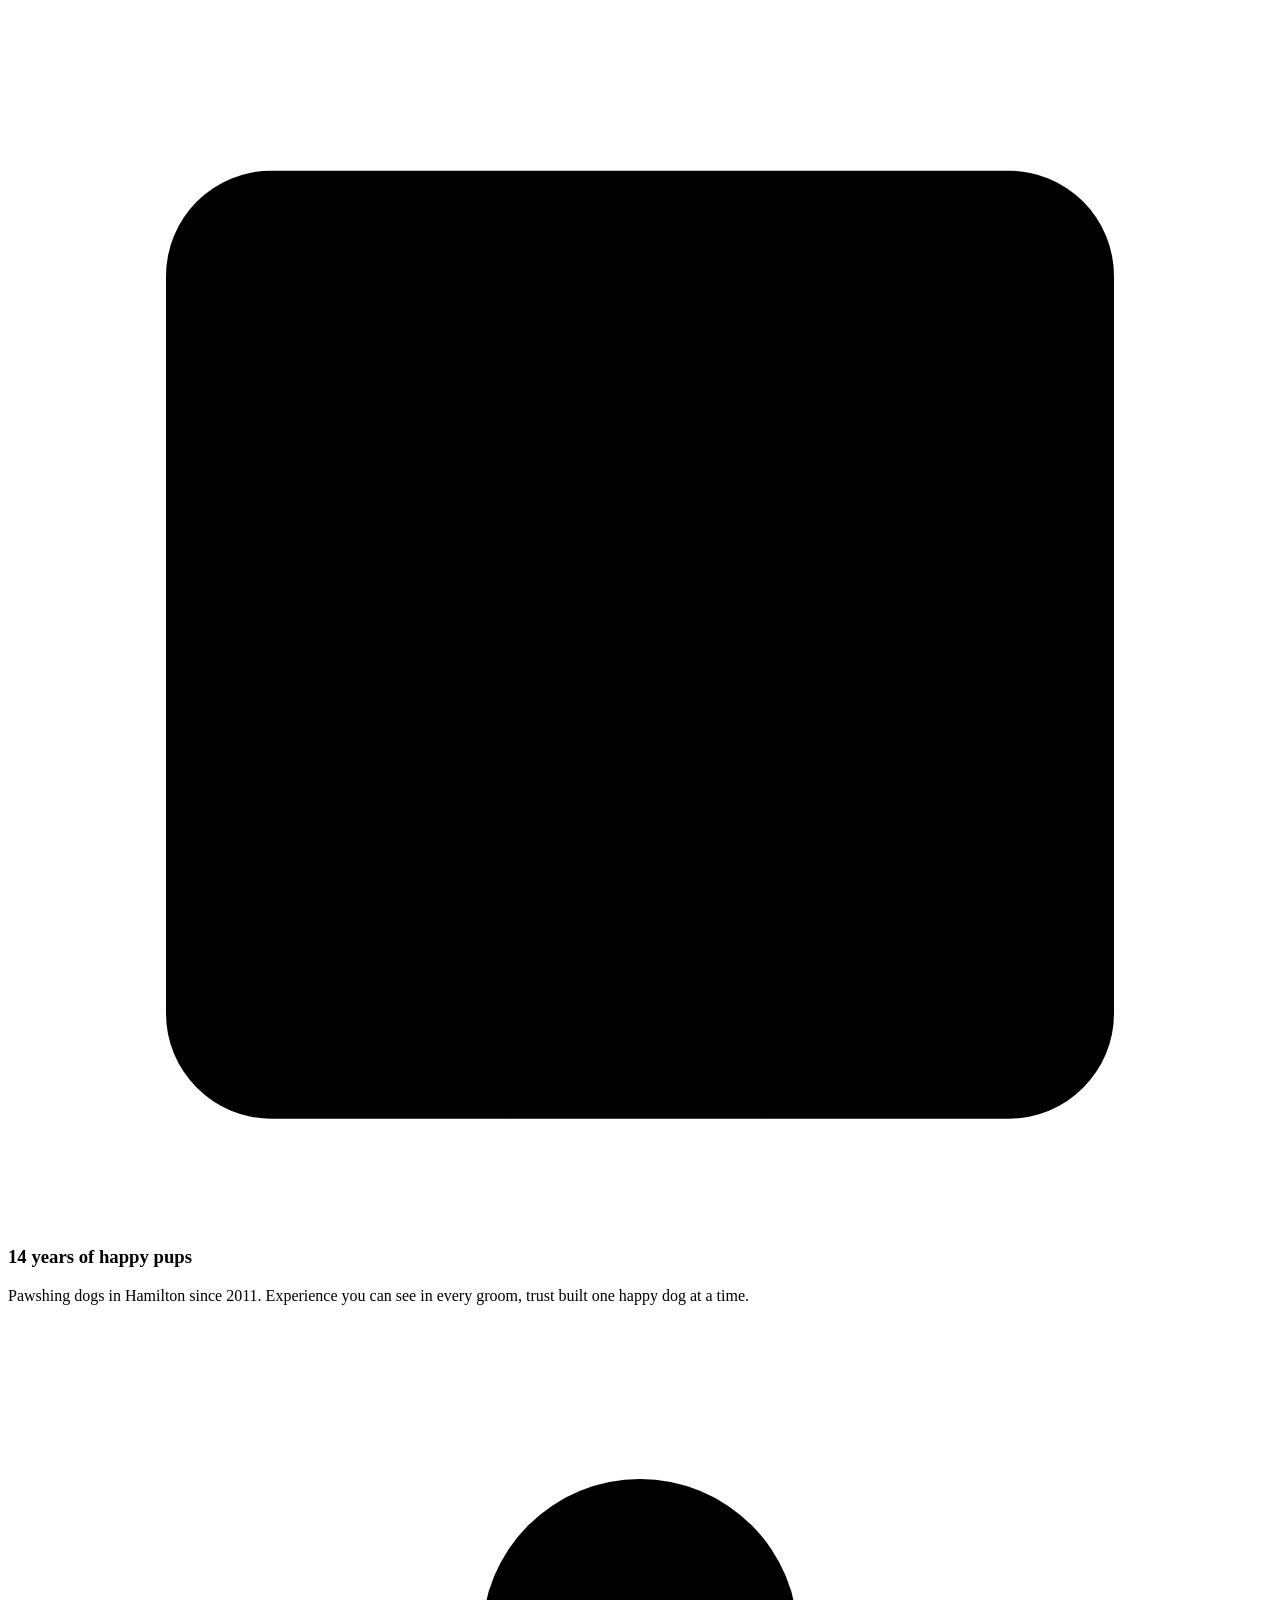
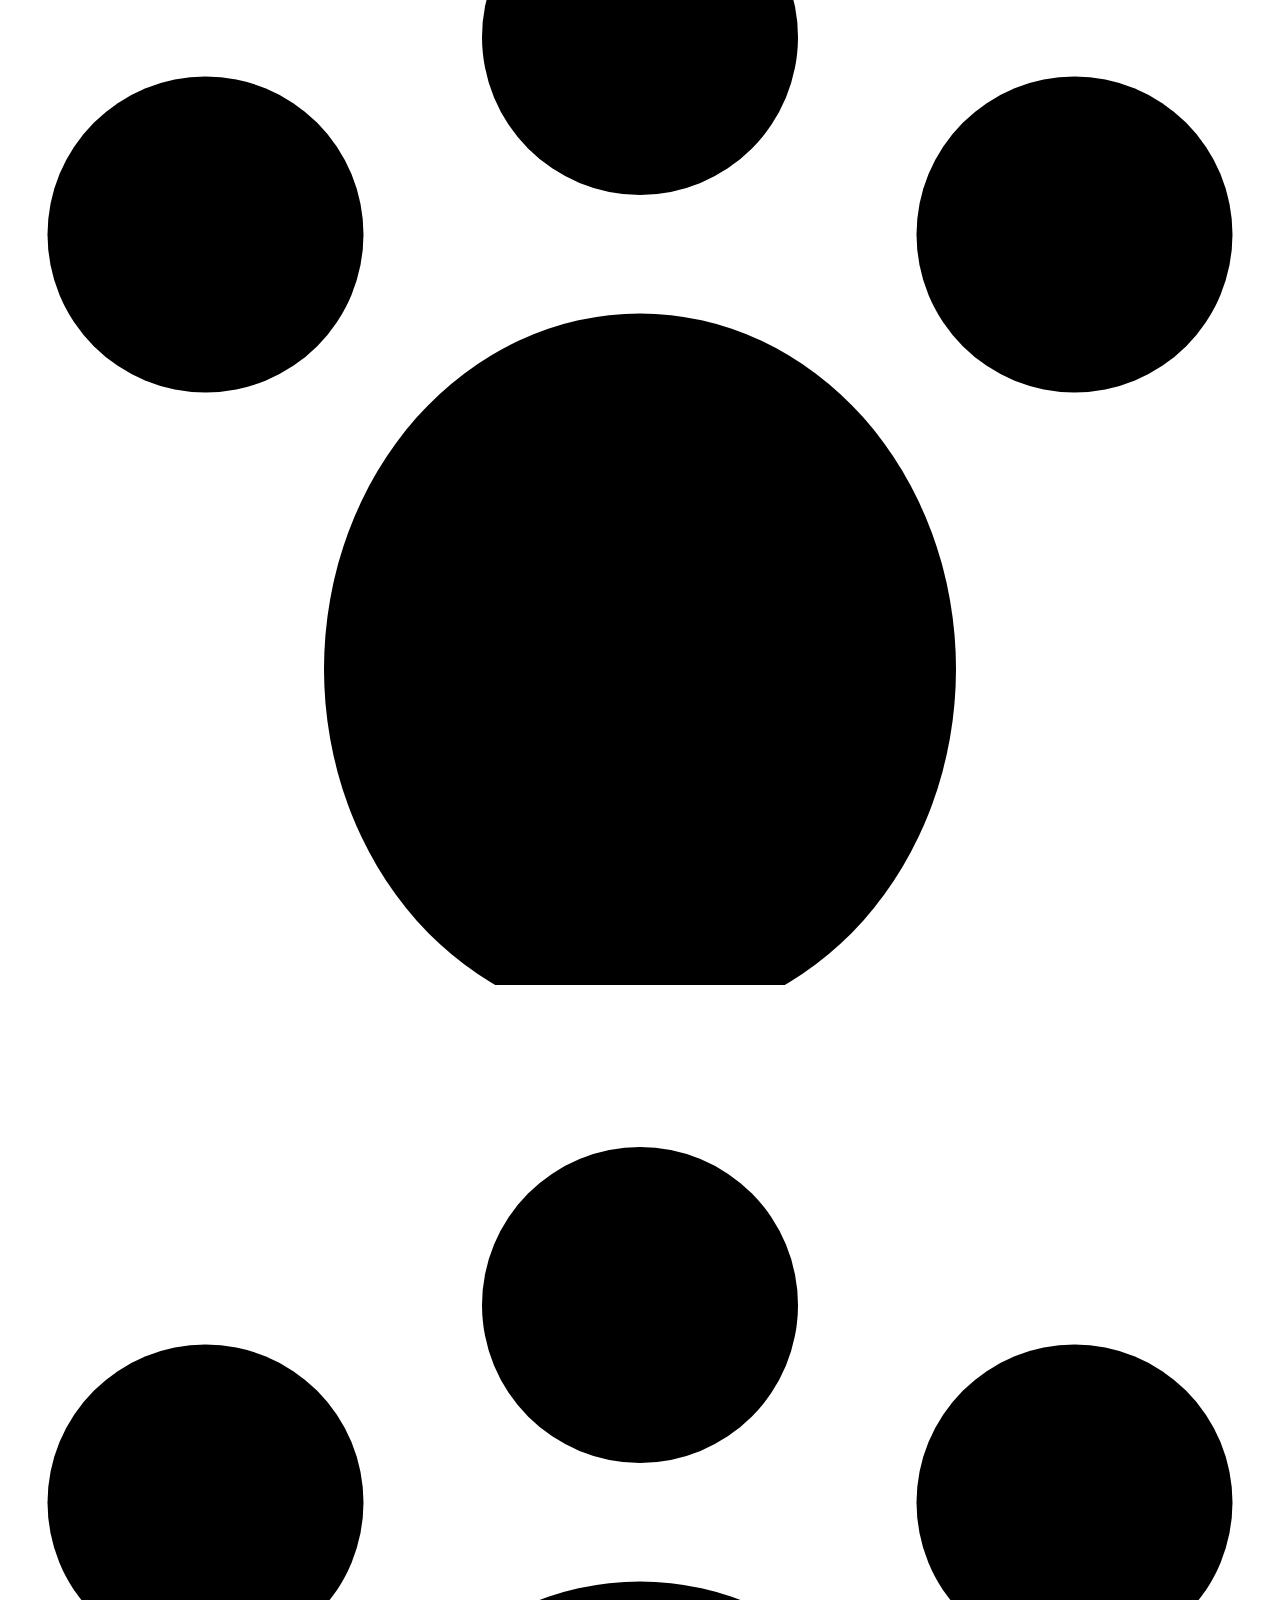
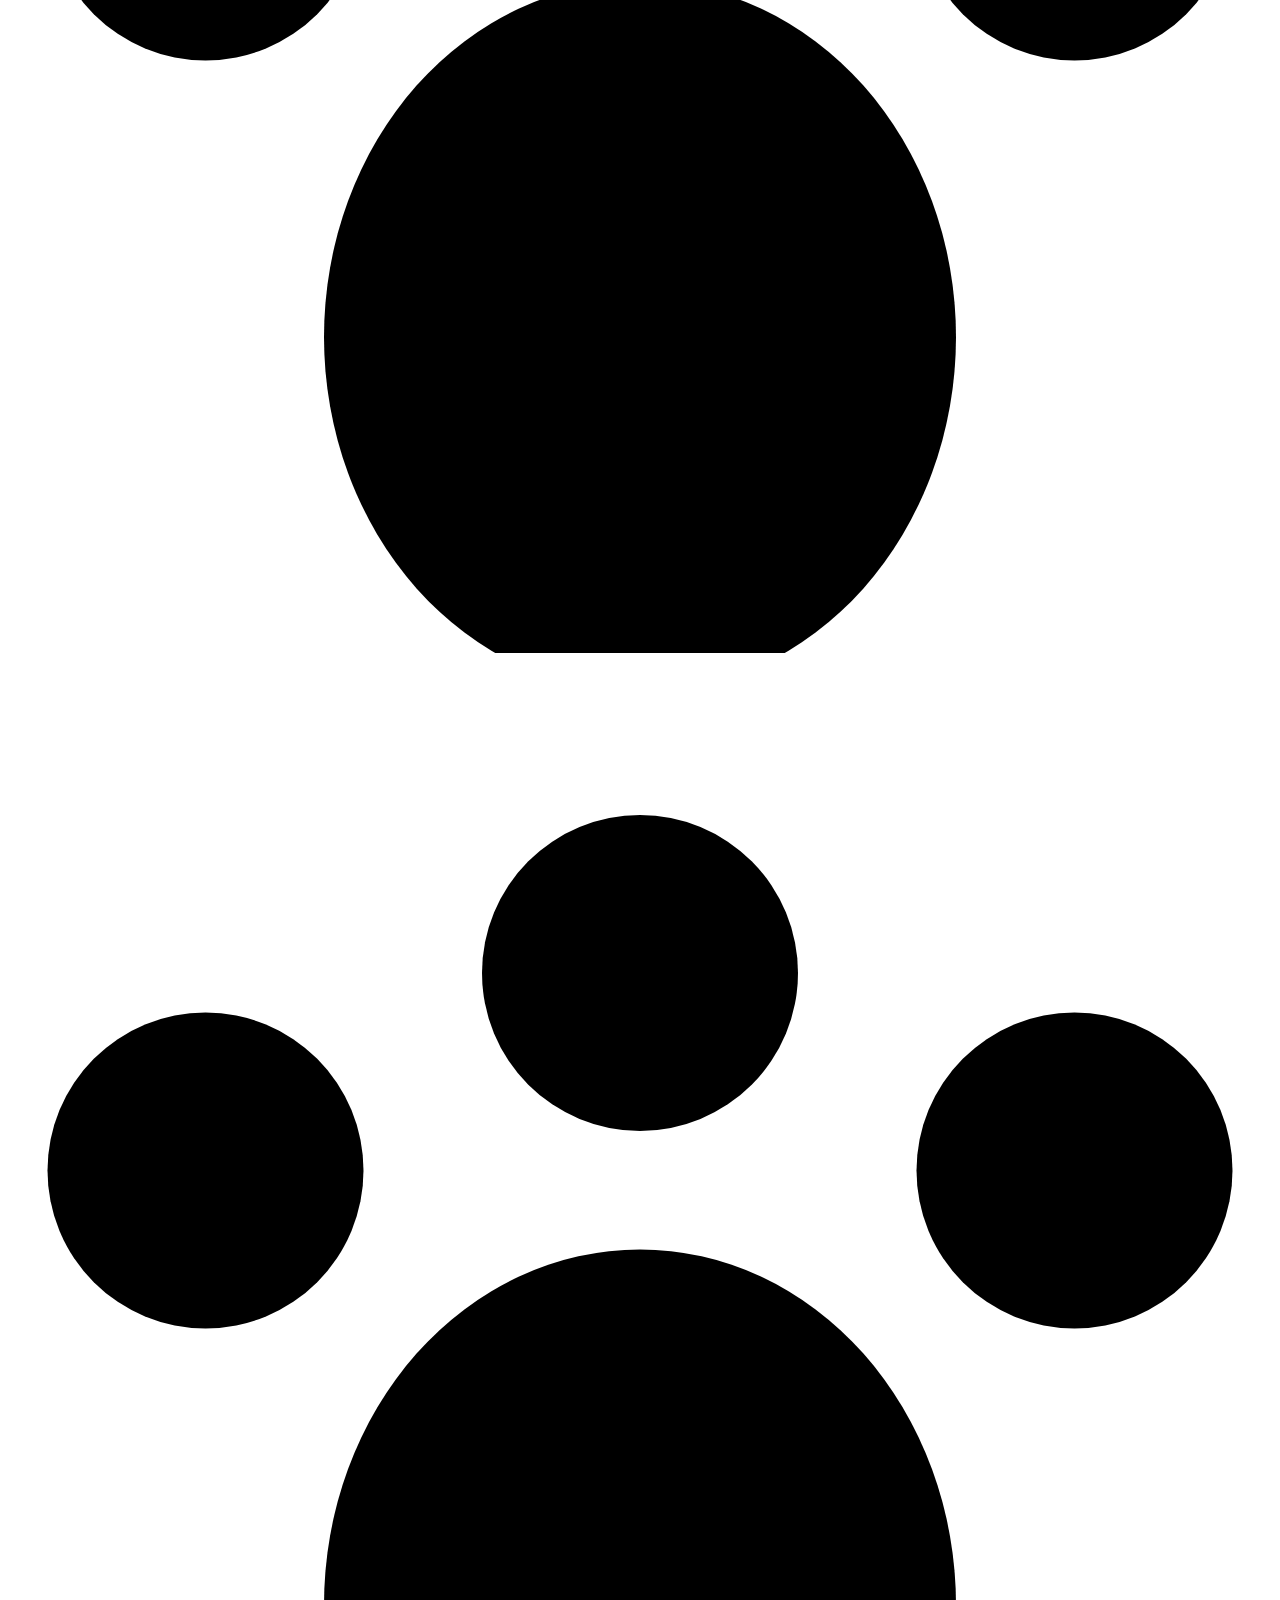
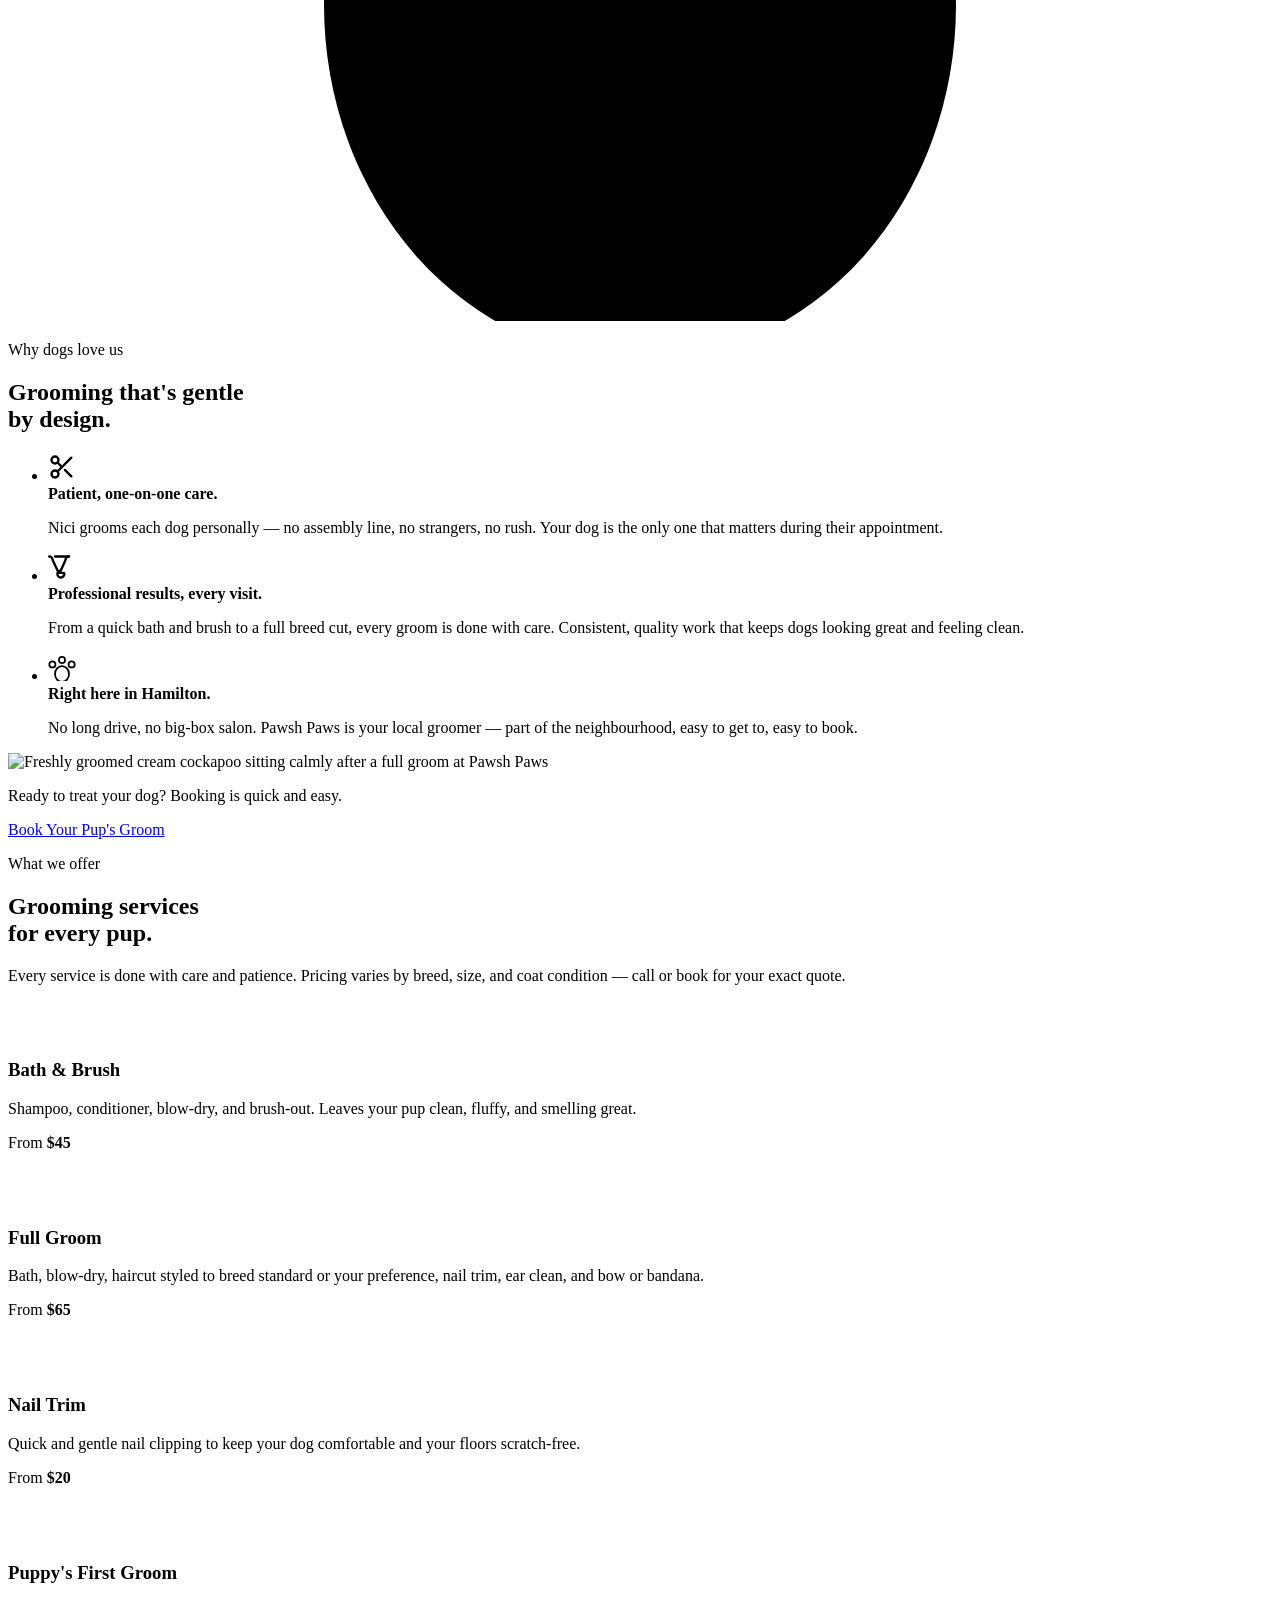
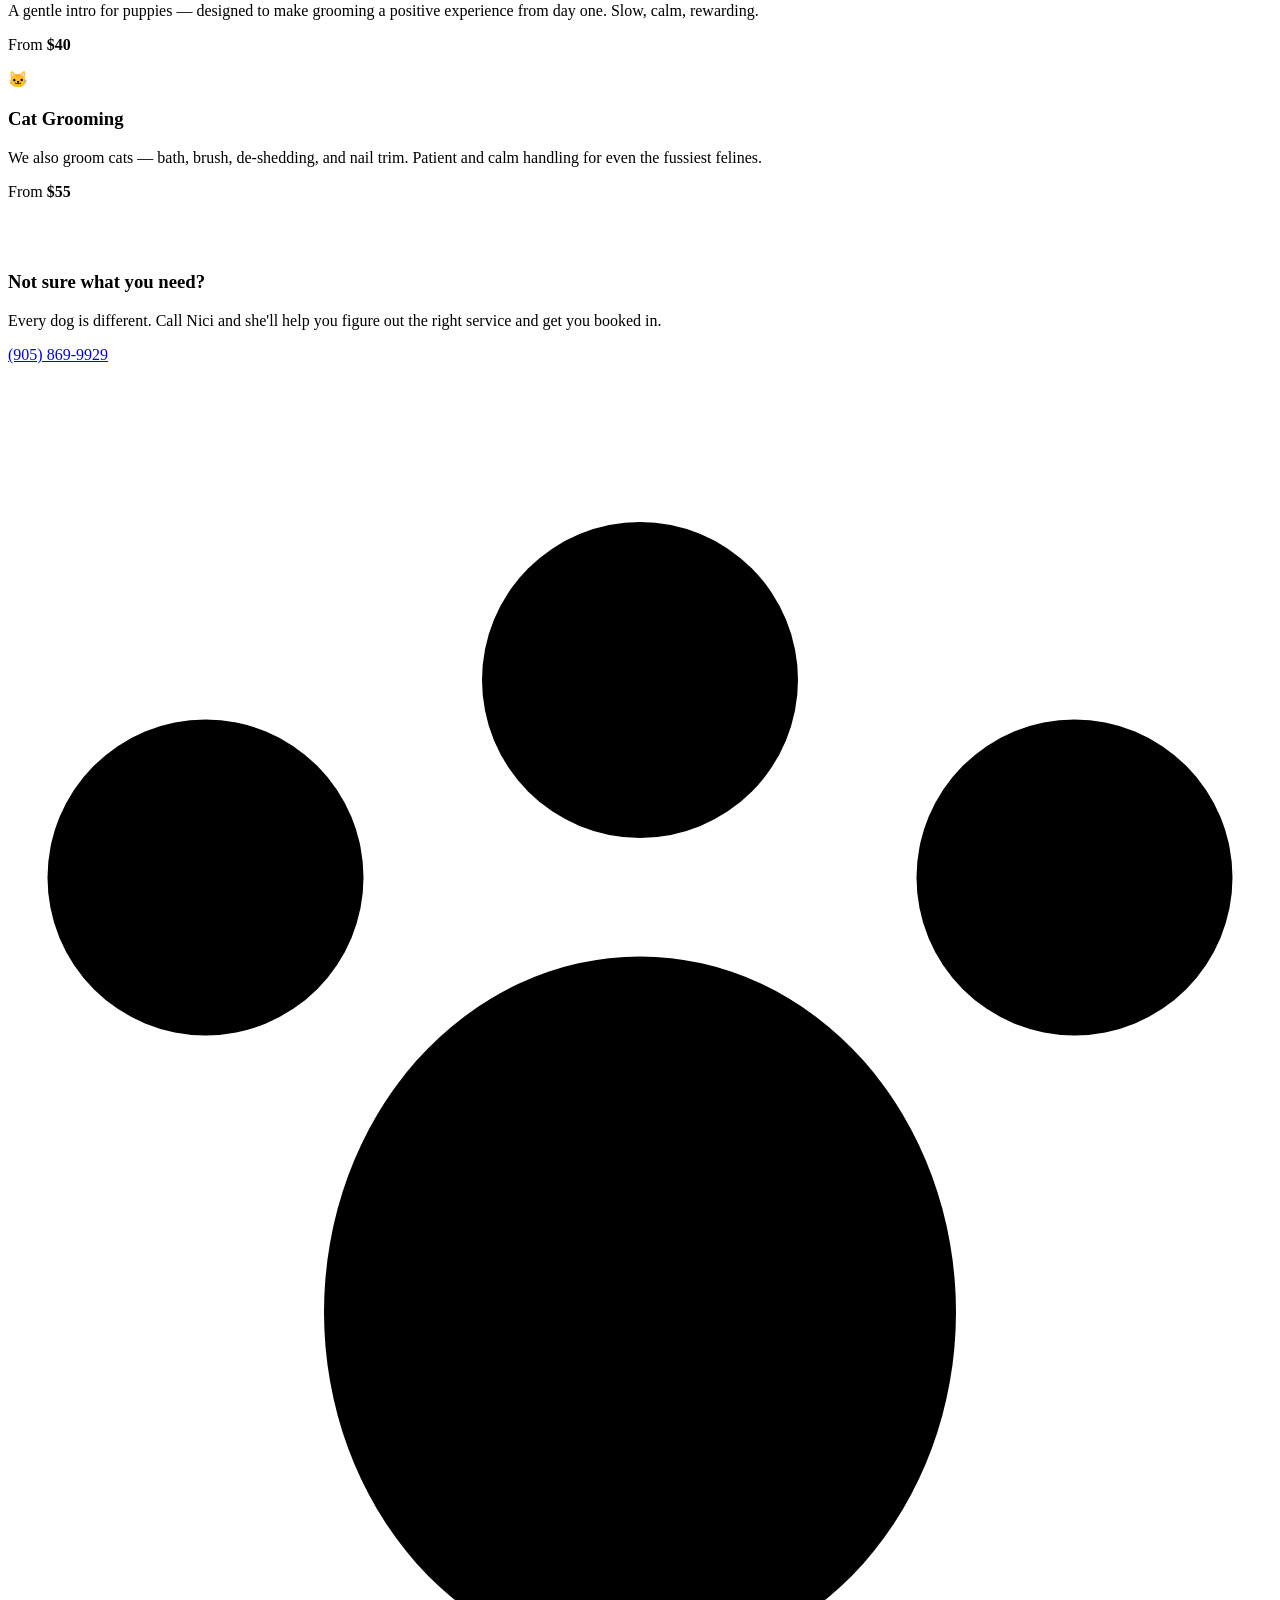
==== commit a90e9f60: "feat(pawsh-paws): v2 polish — lavender + line-art brand language Jeff's feedback on v1: didn't feel " ====
--- a/public/index.html
+++ b/public/index.html
@@ -4,21 +4,21 @@
   <!-- ─── Identity ─── -->
   <meta charset="utf-8">
   <meta name="viewport" content="width=device-width, initial-scale=1, viewport-fit=cover">
-  <meta name="theme-color" content="#9B8EDE">
-
-  <title>Pawsh Paws by Nici | Dog Grooming in Stoney Creek, ON</title>
-  <meta name="description" content="Gentle, professional dog grooming in Stoney Creek by Nici. Bath, full groom, nail trim & more. Book your pup's next pamper session online — easy, fast, local.">
-  <link rel="canonical" href="https://curb-pawsh-paws-by-nici.netlify.app/">
+  <meta name="theme-color" content="#B8A6E0">
+
+  <title>Pawsh Paws by Nici | Dog Grooming in Hamilton, ON</title>
+  <meta name="description" content="Making your pets PAWSH since 2011. Kennel-free, pet first-aid certified dog grooming in Hamilton by Nici. Book your pup's next pamper online.">
+  <link rel="canonical" href="https://pawsh-paws-by-nici.netlify.app/">
 
   <!-- ─── Robots — noindex until Jeff approves ─── -->
   <meta name="robots" content="noindex, nofollow">
 
   <!-- ─── Open Graph ─── -->
   <meta property="og:type" content="website">
-  <meta property="og:title" content="Pawsh Paws by Nici | Stoney Creek Dog Grooming">
-  <meta property="og:description" content="Gentle, professional dog grooming in Stoney Creek by Nici. Book your pup's next pamper session online.">
-  <meta property="og:url" content="https://curb-pawsh-paws-by-nici.netlify.app/">
-  <meta property="og:image" content="https://curb-pawsh-paws-by-nici.netlify.app/images/og-image.jpg">
+  <meta property="og:title" content="Pawsh Paws by Nici | Hamilton Dog Grooming">
+  <meta property="og:description" content="Making your pets PAWSH since 2011. Kennel-free, pet first-aid certified grooming in Hamilton by Nici.">
+  <meta property="og:url" content="https://pawsh-paws-by-nici.netlify.app/">
+  <meta property="og:image" content="https://pawsh-paws-by-nici.netlify.app/images/og-image.jpg">
   <meta property="og:image:width" content="1200">
   <meta property="og:image:height" content="630">
   <meta property="og:locale" content="en_CA">
@@ -26,26 +26,26 @@
 
   <!-- ─── Twitter / X ─── -->
   <meta name="twitter:card" content="summary_large_image">
-  <meta name="twitter:title" content="Pawsh Paws by Nici | Stoney Creek Dog Grooming">
-  <meta name="twitter:description" content="Gentle, professional dog grooming in Stoney Creek by Nici. Book your pup's next pamper session online.">
-  <meta name="twitter:image" content="https://curb-pawsh-paws-by-nici.netlify.app/images/og-image.jpg">
+  <meta name="twitter:title" content="Pawsh Paws by Nici | Hamilton Dog Grooming">
+  <meta name="twitter:description" content="Making your pets PAWSH since 2011. Kennel-free, pet first-aid certified grooming in Hamilton by Nici.">
+  <meta name="twitter:image" content="https://pawsh-paws-by-nici.netlify.app/images/og-image.jpg">
 
   <!-- ─── Schema.org JSON-LD ─── -->
   <script type="application/ld+json">
   {
     "@context": "https://schema.org",
     "@type": "LocalBusiness",
-    "@id": "https://curb-pawsh-paws-by-nici.netlify.app/#business",
+    "@id": "https://pawsh-paws-by-nici.netlify.app/#business",
     "name": "Pawsh Paws by Nici",
-    "description": "Gentle, professional dog grooming in Stoney Creek, Ontario by Nici. Bath, full groom, nail trim, and more.",
-    "url": "https://curb-pawsh-paws-by-nici.netlify.app/",
+    "description": "Making your pets PAWSH since 2011. Kennel-free, pet first-aid certified dog grooming in Hamilton, Ontario by Nici.",
+    "url": "https://pawsh-paws-by-nici.netlify.app/",
     "telephone": "+19058699929",
     "email": "pawshpawsbynici@hotmail.com",
-    "image": "https://curb-pawsh-paws-by-nici.netlify.app/images/og-image.jpg",
+    "image": "https://pawsh-paws-by-nici.netlify.app/images/og-image.jpg",
     "priceRange": "$$",
     "address": {
       "@type": "PostalAddress",
-      "addressLocality": "Stoney Creek",
+      "addressLocality": "Hamilton",
       "addressRegion": "ON",
       "addressCountry": "CA"
     },
@@ -56,10 +56,12 @@
     },
     "areaServed": {
       "@type": "City",
-      "name": "Stoney Creek"
+      "name": "Hamilton"
     },
+    "foundingDate": "2011",
     "sameAs": [
-      "https://www.instagram.com/pawshpawsdoggroomingg/"
+      "https://www.instagram.com/pawshpawsdoggroomingg/",
+      "https://www.facebook.com/pawshpawsdoggrooming"
     ]
   }
   </script>
@@ -67,14 +69,17 @@
   <!-- ─── Favicons ─── -->
   <link rel="icon" type="image/svg+xml" href="/favicon.svg">
 
-  <!-- ─── Fonts: Lora (display, warm) + Source Sans 3 (body, readable) ─── -->
+  <!-- ─── Fonts: Quicksand (rounded, playful display) + Source Sans 3 (body) ─── -->
   <link rel="preconnect" href="https://fonts.gstatic.com" crossorigin>
-  <link href="https://fonts.googleapis.com/css2?family=Lora:wght@500;700&family=Source+Sans+3:wght@400;600&display=swap" rel="stylesheet">
+  <link href="https://fonts.googleapis.com/css2?family=Quicksand:wght@500;600;700&family=Source+Sans+3:wght@400;600&display=swap" rel="stylesheet">
 
   <!-- ─── CSS ─── -->
   <link rel="stylesheet" href="/primitives.css">
   <link rel="stylesheet" href="/motion.css">
   <link rel="stylesheet" href="/styles.css">
+
+  <!-- ─── Set js-ready synchronously ─── -->
+  <script>document.documentElement.classList.add('js-ready');</script>
 </head>
 <body>
 
@@ -84,8 +89,8 @@
   <!-- ─── HEADER ─── -->
   <header role="banner" class="site-header" id="top">
     <div class="wrap header-inner">
-      <a href="#top" class="brand-mark" aria-label="Pawsh Paws by Nici — back to top">
-        <img src="/images/logo.jpg" alt="Pawsh Paws Dog Grooming circular logo featuring a scruffy dog on lavender purple" class="brand-logo" width="48" height="48">
+      <a href="#top" class="brand-mark">
+        <img src="/images/logo.jpg" alt="Pawsh Paws Dog Grooming circular logo — lavender purple with a scruffy dog" class="brand-logo" width="48" height="48">
         <span class="brand-name">Pawsh Paws<span class="brand-sub"> by Nici</span></span>
       </a>
       <nav aria-label="Site navigation">
@@ -99,7 +104,7 @@
   <!-- ─── MAIN ─── -->
   <main id="main" role="main">
 
-    <!-- ─── HERO ─── -->
+    <!-- ─── HERO — lavender bg + scattered line-art ─── -->
     <section class="hero" aria-labelledby="hero-heading">
       <div class="hero-media" aria-hidden="true">
         <img
@@ -116,11 +121,11 @@
       </div>
       <div class="hero-content wrap">
         <div class="hero-text" data-reveal>
-          <p class="hero-eyebrow">Stoney Creek's neighbourhood groomer</p>
-          <h1 id="hero-heading">Your pup deserves a<br><em>little pampering.</em></h1>
-          <p class="hero-sub">Gentle, personal grooming by Nici — your dog leaves clean, happy, and looking their best. No stress, no shortcuts.</p>
+          <p class="hero-eyebrow">Hamilton's neighbourhood groomer</p>
+          <h1 id="hero-heading">Making your pets <em>PAWSH</em><br>since 2011.</h1>
+          <p class="hero-sub">Kennel-free, pet first-aid certified, and 14 years of happy pups in Hamilton. Your dog is in the best paws.</p>
           <div class="hero-cta cluster">
-            <a href="#book" class="btn btn-primary btn-lg">Book Your Pup's Groom</a>
+            <a href="#book" class="btn btn-primary btn-lg">Book Bailey's Groom</a>
             <a href="tel:9058699929" class="btn btn-ghost btn-lg">
               <svg aria-hidden="true" width="20" height="20" viewBox="0 0 24 24" fill="none" stroke="currentColor" stroke-width="2.5"><path d="M22 16.92v3a2 2 0 01-2.18 2 19.79 19.79 0 01-8.63-3.07A19.5 19.5 0 013.07 9.5a19.79 19.79 0 01-3.07-8.67A2 2 0 012 .84h3a2 2 0 012 1.72c.127.96.361 1.903.7 2.81a2 2 0 01-.45 2.11L6.09 8.91a16 16 0 006 6l1.27-1.27a2 2 0 012.11-.45c.907.339 1.85.573 2.81.7a2 2 0 011.72 2.02z"/></svg>
               (905) 869-9929
@@ -130,7 +135,80 @@
       </div>
     </section>
 
-    <!-- ─── WHY PAWSH PAWS ─── -->
+    <!-- ─── PAW DIVIDER ─── -->
+    <div class="paw-divider" aria-hidden="true">
+      <svg viewBox="0 0 32 32" xmlns="http://www.w3.org/2000/svg"><ellipse cx="16" cy="24" rx="8" ry="9"/><circle cx="5" cy="13" r="4"/><circle cx="16" cy="8" r="4"/><circle cx="27" cy="13" r="4"/></svg>
+      <svg viewBox="0 0 32 32" xmlns="http://www.w3.org/2000/svg"><ellipse cx="16" cy="24" rx="8" ry="9"/><circle cx="5" cy="13" r="4"/><circle cx="16" cy="8" r="4"/><circle cx="27" cy="13" r="4"/></svg>
+      <svg viewBox="0 0 32 32" xmlns="http://www.w3.org/2000/svg"><ellipse cx="16" cy="24" rx="8" ry="9"/><circle cx="5" cy="13" r="4"/><circle cx="16" cy="8" r="4"/><circle cx="27" cy="13" r="4"/></svg>
+    </div>
+
+    <!-- ─── TRUST BULLETS — new section ─── -->
+    <section class="section-trust" id="trust" aria-labelledby="trust-heading">
+      <div class="wrap">
+        <div class="section-header center-text" data-reveal>
+          <p class="section-label">Why Pawsh Paws</p>
+          <h2 id="trust-heading">What makes us different.</h2>
+        </div>
+        <div class="trust-grid">
+          <div class="trust-card" data-reveal>
+            <div class="trust-icon">
+              <!-- Open door / freedom icon -->
+              <svg viewBox="0 0 24 24" aria-hidden="true">
+                <path d="M3 3h18v18H3V3z" rx="2"/>
+                <rect x="3" y="3" width="18" height="18" rx="2"/>
+                <path d="M9 3v18"/>
+                <circle cx="7.5" cy="12" r="1"/>
+                <path d="M9 7l6-2v16l-6-2"/>
+              </svg>
+            </div>
+            <div>
+              <h3>Kennel-free</h3>
+              <p>Your dog stays loose with us. No cages, no crate stress — just a calm, comfortable visit from start to finish.</p>
+            </div>
+          </div>
+
+          <div class="trust-card" data-reveal>
+            <div class="trust-icon">
+              <!-- First-aid cross + paw -->
+              <svg viewBox="0 0 24 24" aria-hidden="true">
+                <rect x="3" y="8" width="18" height="8" rx="2"/>
+                <rect x="8" y="3" width="8" height="18" rx="2"/>
+              </svg>
+            </div>
+            <div>
+              <h3>Pet first-aid certified</h3>
+              <p>We've got the credentials your pup deserves. Trained to handle emergencies so you can leave knowing they're safe.</p>
+            </div>
+          </div>
+
+          <div class="trust-card" data-reveal>
+            <div class="trust-icon">
+              <!-- Calendar + star -->
+              <svg viewBox="0 0 24 24" aria-hidden="true">
+                <rect x="3" y="4" width="18" height="18" rx="2"/>
+                <line x1="3" y1="9" x2="21" y2="9"/>
+                <line x1="8" y1="2" x2="8" y2="6"/>
+                <line x1="16" y1="2" x2="16" y2="6"/>
+                <path d="M12 13l1 3h3l-2.5 2 1 3L12 19l-2.5 2 1-3L8 16h3z"/>
+              </svg>
+            </div>
+            <div>
+              <h3>14 years of happy pups</h3>
+              <p>Pawshing dogs in Hamilton since 2011. Experience you can see in every groom, trust built one happy dog at a time.</p>
+            </div>
+          </div>
+        </div>
+      </div>
+    </section>
+
+    <!-- ─── PAW DIVIDER ─── -->
+    <div class="paw-divider" aria-hidden="true">
+      <svg viewBox="0 0 32 32" xmlns="http://www.w3.org/2000/svg"><ellipse cx="16" cy="24" rx="8" ry="9"/><circle cx="5" cy="13" r="4"/><circle cx="16" cy="8" r="4"/><circle cx="27" cy="13" r="4"/></svg>
+      <svg viewBox="0 0 32 32" xmlns="http://www.w3.org/2000/svg"><ellipse cx="16" cy="24" rx="8" ry="9"/><circle cx="5" cy="13" r="4"/><circle cx="16" cy="8" r="4"/><circle cx="27" cy="13" r="4"/></svg>
+      <svg viewBox="0 0 32 32" xmlns="http://www.w3.org/2000/svg"><ellipse cx="16" cy="24" rx="8" ry="9"/><circle cx="5" cy="13" r="4"/><circle cx="16" cy="8" r="4"/><circle cx="27" cy="13" r="4"/></svg>
+    </div>
+
+    <!-- ─── WHY PAWSH PAWS (photo + list) ─── -->
     <section class="section-why" aria-labelledby="why-heading">
       <div class="wrap">
         <div class="split" style="--split-cols: 1fr 1fr; --split-gap: 3rem; align-items: center;">
@@ -141,23 +219,32 @@
             </div>
             <ul class="why-list stack" style="--stack-gap: 1.5rem;" role="list">
               <li class="why-item">
-                <span class="why-icon" aria-hidden="true">🐾</span>
+                <span class="why-icon" aria-hidden="true">
+                  <!-- Inline scissors line-art -->
+                  <svg width="28" height="28" viewBox="0 0 24 24" fill="none" stroke="currentColor" stroke-width="2" stroke-linecap="round" stroke-linejoin="round" aria-hidden="true" style="color:var(--color-lavender-deep)"><circle cx="6" cy="6" r="3"/><circle cx="6" cy="18" r="3"/><line x1="20" y1="4" x2="8.12" y2="15.88"/><line x1="14.47" y1="14.48" x2="20" y2="20"/><line x1="8.12" y1="8.12" x2="12" y2="12"/></svg>
+                </span>
                 <div>
                   <strong>Patient, one-on-one care.</strong>
                   <p>Nici grooms each dog personally — no assembly line, no strangers, no rush. Your dog is the only one that matters during their appointment.</p>
                 </div>
               </li>
               <li class="why-item">
-                <span class="why-icon" aria-hidden="true">✂️</span>
+                <span class="why-icon" aria-hidden="true">
+                  <!-- Inline brush line-art -->
+                  <svg width="28" height="28" viewBox="0 0 24 24" fill="none" stroke="currentColor" stroke-width="2" stroke-linecap="round" stroke-linejoin="round" aria-hidden="true" style="color:var(--color-lavender-deep)"><path d="M18 3a3 3 0 0 0-3 3l-4 9a3 3 0 1 0 2.83 2H11a3 3 0 0 1-2.83-2L4 6a3 3 0 0 0-3-3"/><path d="M6 3h12"/></svg>
+                </span>
                 <div>
                   <strong>Professional results, every visit.</strong>
                   <p>From a quick bath and brush to a full breed cut, every groom is done with care. Consistent, quality work that keeps dogs looking great and feeling clean.</p>
                 </div>
               </li>
               <li class="why-item">
-                <span class="why-icon" aria-hidden="true">📍</span>
+                <span class="why-icon" aria-hidden="true">
+                  <!-- Paw line-art -->
+                  <svg width="28" height="28" viewBox="0 0 32 32" fill="none" stroke="currentColor" stroke-width="2" stroke-linecap="round" stroke-linejoin="round" aria-hidden="true" style="color:var(--color-lavender-deep)"><ellipse cx="16" cy="24" rx="8" ry="9"/><circle cx="5" cy="13" r="3.5"/><circle cx="16" cy="8" r="3.5"/><circle cx="27" cy="13" r="3.5"/></svg>
+                </span>
                 <div>
-                  <strong>Right here in Stoney Creek.</strong>
+                  <strong>Right here in Hamilton.</strong>
                   <p>No long drive, no big-box salon. Pawsh Paws is your local groomer — part of the neighbourhood, easy to get to, easy to book.</p>
                 </div>
               </li>
@@ -194,25 +281,35 @@
         </div>
         <div class="grid services-grid" style="--grid-min: 16rem; --grid-gap: 1.5rem;" role="list">
           <article class="card service-card" role="listitem" data-reveal>
-            <div class="service-icon" aria-hidden="true">🛁</div>
+            <div class="service-icon" aria-hidden="true">
+              <svg width="36" height="36" viewBox="0 0 24 24" fill="none" stroke="var(--color-lavender-dark)" stroke-width="2" stroke-linecap="round" stroke-linejoin="round"><path d="M4 15s1-1 4-1 5 2 8 2 4-1 4-1V3s-1 1-4 1-5-2-8-2-4 1-4 1z"/><line x1="4" y1="22" x2="4" y2="15"/></svg>
+            </div>
             <h3 class="service-name">Bath &amp; Brush</h3>
             <p class="service-desc">Shampoo, conditioner, blow-dry, and brush-out. Leaves your pup clean, fluffy, and smelling great.</p>
             <p class="service-price">From <strong>$45</strong></p>
           </article>
           <article class="card service-card" role="listitem" data-reveal>
-            <div class="service-icon" aria-hidden="true">✂️</div>
+            <div class="service-icon" aria-hidden="true">
+              <svg width="36" height="36" viewBox="0 0 24 24" fill="none" stroke="var(--color-lavender-dark)" stroke-width="2" stroke-linecap="round" stroke-linejoin="round"><circle cx="6" cy="6" r="3"/><circle cx="6" cy="18" r="3"/><line x1="20" y1="4" x2="8.12" y2="15.88"/><line x1="14.47" y1="14.48" x2="20" y2="20"/><line x1="8.12" y1="8.12" x2="12" y2="12"/></svg>
+            </div>
             <h3 class="service-name">Full Groom</h3>
             <p class="service-desc">Bath, blow-dry, haircut styled to breed standard or your preference, nail trim, ear clean, and bow or bandana.</p>
             <p class="service-price">From <strong>$65</strong></p>
           </article>
           <article class="card service-card" role="listitem" data-reveal>
-            <div class="service-icon" aria-hidden="true">🐾</div>
+            <div class="service-icon" aria-hidden="true">
+              <!-- Nail clipper SVG -->
+              <svg width="36" height="36" viewBox="0 0 24 24" fill="none" stroke="var(--color-lavender-dark)" stroke-width="2" stroke-linecap="round" stroke-linejoin="round"><rect x="8" y="2" width="8" height="14" rx="3"/><path d="M6 14 Q12 20 18 14"/><line x1="6" y1="8" x2="18" y2="8"/></svg>
+            </div>
             <h3 class="service-name">Nail Trim</h3>
             <p class="service-desc">Quick and gentle nail clipping to keep your dog comfortable and your floors scratch-free.</p>
             <p class="service-price">From <strong>$20</strong></p>
           </article>
           <article class="card service-card" role="listitem" data-reveal>
-            <div class="service-icon" aria-hidden="true">🌸</div>
+            <div class="service-icon" aria-hidden="true">
+              <!-- Star / first groom -->
+              <svg width="36" height="36" viewBox="0 0 24 24" fill="none" stroke="var(--color-lavender-dark)" stroke-width="2" stroke-linecap="round" stroke-linejoin="round"><polygon points="12 2 15.09 8.26 22 9.27 17 14.14 18.18 21.02 12 17.77 5.82 21.02 7 14.14 2 9.27 8.91 8.26 12 2"/></svg>
+            </div>
             <h3 class="service-name">Puppy's First Groom</h3>
             <p class="service-desc">A gentle intro for puppies — designed to make grooming a positive experience from day one. Slow, calm, rewarding.</p>
             <p class="service-price">From <strong>$40</strong></p>
@@ -224,7 +321,9 @@
             <p class="service-price">From <strong>$55</strong></p>
           </article>
           <article class="card service-card card-cta" role="listitem" data-reveal>
-            <div class="service-icon" aria-hidden="true">📞</div>
+            <div class="service-icon" aria-hidden="true">
+              <svg width="32" height="32" viewBox="0 0 24 24" fill="none" stroke="var(--color-lavender-dark)" stroke-width="2" stroke-linecap="round" stroke-linejoin="round"><path d="M22 16.92v3a2 2 0 01-2.18 2 19.79 19.79 0 01-8.63-3.07A19.5 19.5 0 013.07 9.5a19.79 19.79 0 01-3.07-8.67A2 2 0 012 .84h3a2 2 0 012 1.72c.127.96.361 1.903.7 2.81a2 2 0 01-.45 2.11L6.09 8.91a16 16 0 006 6l1.27-1.27a2 2 0 012.11-.45c.907.339 1.85.573 2.81.7a2 2 0 011.72 2.02z"/></svg>
+            </div>
             <h3 class="service-name">Not sure what you need?</h3>
             <p class="service-desc">Every dog is different. Call Nici and she'll help you figure out the right service and get you booked in.</p>
             <a href="tel:9058699929" class="btn btn-outline">(905) 869-9929</a>
@@ -232,6 +331,13 @@
         </div>
       </div>
     </section>
+
+    <!-- ─── PAW DIVIDER ─── -->
+    <div class="paw-divider" aria-hidden="true">
+      <svg viewBox="0 0 32 32" xmlns="http://www.w3.org/2000/svg"><ellipse cx="16" cy="24" rx="8" ry="9"/><circle cx="5" cy="13" r="4"/><circle cx="16" cy="8" r="4"/><circle cx="27" cy="13" r="4"/></svg>
+      <svg viewBox="0 0 32 32" xmlns="http://www.w3.org/2000/svg"><ellipse cx="16" cy="24" rx="8" ry="9"/><circle cx="5" cy="13" r="4"/><circle cx="16" cy="8" r="4"/><circle cx="27" cy="13" r="4"/></svg>
+      <svg viewBox="0 0 32 32" xmlns="http://www.w3.org/2000/svg"><ellipse cx="16" cy="24" rx="8" ry="9"/><circle cx="5" cy="13" r="4"/><circle cx="16" cy="8" r="4"/><circle cx="27" cy="13" r="4"/></svg>
+    </div>
 
     <!-- ─── HOW IT WORKS ─── -->
     <section class="section-how" aria-labelledby="how-heading">
@@ -293,8 +399,8 @@
               <p class="section-label">Meet your groomer</p>
               <h2 id="about-heading">Hi, I'm Nici.</h2>
             </div>
-            <p class="about-body">I started Pawsh Paws because I believe every dog deserves to be groomed with patience and care — not rushed through a busy salon. Right here in Stoney Creek, I offer personal, one-on-one grooming where your dog gets my full attention from start to finish.</p>
-            <p class="about-body">Whether it's your dog's first groom or their hundredth, I take the time to make sure they're comfortable. I work with dogs of all sizes, breeds, and temperaments — and yes, cats too.</p>
+            <p class="about-body">I started Pawsh Paws because I believe every dog deserves to be groomed with patience and care — not rushed through a busy salon. Right here in Hamilton, I offer personal, kennel-free grooming where your dog gets my full attention from start to finish.</p>
+            <p class="about-body">Whether it's your dog's first groom or their hundredth, I take the time to make sure they're comfortable. I'm pet first-aid certified, and I work with dogs of all sizes, breeds, and temperaments — and yes, cats too.</p>
             <div class="about-social cluster" style="--cluster-gap: 0.75rem;">
               <a href="https://www.instagram.com/pawshpawsdoggroomingg/" class="btn btn-outline" target="_blank" rel="noopener noreferrer" aria-label="Follow Pawsh Paws on Instagram">
                 <svg aria-hidden="true" width="18" height="18" viewBox="0 0 24 24" fill="none" stroke="currentColor" stroke-width="2"><rect x="2" y="2" width="20" height="20" rx="5" ry="5"/><path d="M16 11.37A4 4 0 1112.63 8 4 4 0 0116 11.37z"/><line x1="17.5" y1="6.5" x2="17.51" y2="6.5"/></svg>
@@ -420,7 +526,7 @@
           <div class="location-info stack" style="--stack-gap: 1.5rem;" data-reveal>
             <div>
               <p class="section-label">Find us</p>
-              <h2 id="location-heading">Located in<br>Stoney Creek, ON.</h2>
+              <h2 id="location-heading">Located in<br>Hamilton, ON.</h2>
             </div>
             <div class="location-details stack" style="--stack-gap: 1rem;">
               <div class="location-item">
@@ -441,11 +547,11 @@
               </div>
             </div>
             <a
-              href="https://maps.google.com/?q=Stoney+Creek,+ON"
+              href="https://maps.google.com/?q=Stoney+Creek,+Hamilton+ON"
               class="btn btn-outline directions-btn"
               target="_blank"
               rel="noopener noreferrer"
-              aria-label="Get directions to Pawsh Paws in Stoney Creek, Ontario (opens Google Maps)"
+              aria-label="Get directions to Pawsh Paws in Hamilton, Ontario (opens Google Maps)"
             >
               <svg aria-hidden="true" width="18" height="18" viewBox="0 0 24 24" fill="none" stroke="currentColor" stroke-width="2"><polygon points="3 11 22 2 13 21 11 13 3 11"/></svg>
               Get Directions
@@ -453,27 +559,34 @@
           </div>
           <div class="map-embed" data-reveal>
             <iframe
-              src="https://www.google.com/maps/embed?pb=!1m18!1m12!1m3!1d46303.72!2d-79.7381!3d43.2221!2m3!1f0!2f0!3f0!3m2!1i1024!2i768!4f13.1!3m3!1m2!1s0x89d34b0b8e6b6b6b%3A0x1234567890abcdef!2sStoney+Creek%2C+ON!5e0!3m2!1sen!2sca!4v1"
+              src="https://www.google.com/maps/embed?pb=!1m18!1m12!1m3!1d46303.72!2d-79.7381!3d43.2221!2m3!1f0!2f0!3f0!3m2!1i1024!2i768!4f13.1!3m3!1m2!1s0x89d34b0b8e6b6b6b%3A0x1234567890abcdef!2sStoney+Creek%2C+Hamilton+ON!5e0!3m2!1sen!2sca!4v1"
               width="100%"
               height="320"
-              style="border:0; border-radius: 12px;"
+              style="border:0; border-radius: 14px;"
               allowfullscreen=""
               loading="lazy"
               referrerpolicy="no-referrer-when-downgrade"
-              title="Map of Stoney Creek, Ontario"
-              aria-label="Google Maps showing Stoney Creek, Ontario location"
+              title="Map of Stoney Creek, Hamilton, Ontario"
+              aria-label="Google Maps showing Stoney Creek, Hamilton, Ontario location"
             ></iframe>
           </div>
         </div>
       </div>
     </section>
+
+    <!-- ─── PAW DIVIDER ─── -->
+    <div class="paw-divider" aria-hidden="true">
+      <svg viewBox="0 0 32 32" xmlns="http://www.w3.org/2000/svg"><ellipse cx="16" cy="24" rx="8" ry="9"/><circle cx="5" cy="13" r="4"/><circle cx="16" cy="8" r="4"/><circle cx="27" cy="13" r="4"/></svg>
+      <svg viewBox="0 0 32 32" xmlns="http://www.w3.org/2000/svg"><ellipse cx="16" cy="24" rx="8" ry="9"/><circle cx="5" cy="13" r="4"/><circle cx="16" cy="8" r="4"/><circle cx="27" cy="13" r="4"/></svg>
+      <svg viewBox="0 0 32 32" xmlns="http://www.w3.org/2000/svg"><ellipse cx="16" cy="24" rx="8" ry="9"/><circle cx="5" cy="13" r="4"/><circle cx="16" cy="8" r="4"/><circle cx="27" cy="13" r="4"/></svg>
+    </div>
 
     <!-- ─── BOTTOM CTA (CTA #3) ─── -->
     <section class="section-cta-strip cta-strip-2" aria-label="Book a grooming appointment">
       <div class="wrap cta-strip-inner" data-reveal>
         <div class="final-cta-text">
           <h2>Give your dog a day at Pawsh Paws.</h2>
-          <p>Stoney Creek's friendly neighbourhood groomer — gentle, professional, and easy to book.</p>
+          <p>Hamilton's friendly neighbourhood groomer — kennel-free, certified, and easy to book.</p>
         </div>
         <a href="#book" class="btn btn-white btn-lg">Book Your Pup's Groom</a>
       </div>
@@ -494,14 +607,14 @@
         <a href="https://www.instagram.com/pawshpawsdoggroomingg/" target="_blank" rel="noopener noreferrer">Instagram</a>
       </nav>
       <p class="footer-credit">
-        <small>Stoney Creek, ON &mdash; <span data-current-year></span> &mdash; <a href="https://12apps.io" target="_blank" rel="noopener noreferrer">Built with Curb</a></small>
+        <small>Hamilton, ON &mdash; Making pets PAWSH since 2011 &mdash; <a href="https://12apps.io" target="_blank" rel="noopener noreferrer">Built with Curb</a></small>
       </p>
     </div>
   </footer>
 
   <!-- ─── MOBILE STICKY TAP-TO-CALL ─── -->
   <div class="sticky-call" role="complementary" aria-label="Quick call button">
-    <a href="tel:9058699929" class="sticky-call-btn" aria-label="Call Pawsh Paws at (905) 869-9929">
+    <a href="tel:9058699929" class="sticky-call-btn">
       <svg aria-hidden="true" width="22" height="22" viewBox="0 0 24 24" fill="none" stroke="currentColor" stroke-width="2.5"><path d="M22 16.92v3a2 2 0 01-2.18 2 19.79 19.79 0 01-8.63-3.07A19.5 19.5 0 013.07 9.5a19.79 19.79 0 01-3.07-8.67A2 2 0 012 .84h3a2 2 0 012 1.72c.127.96.361 1.903.7 2.81a2 2 0 01-.45 2.11L6.09 8.91a16 16 0 006 6l1.27-1.27a2 2 0 012.11-.45c.907.339 1.85.573 2.81.7a2 2 0 011.72 2.02z"/></svg>
       Call Nici
     </a>
@@ -509,10 +622,13 @@
 
   <!-- ─── Scripts ─── -->
   <script>
-    // Year injection
+    // Year injection (footer uses static text now, keeping for future-proofing)
     document.querySelectorAll('[data-current-year]').forEach(el => {
       el.textContent = new Date().getFullYear();
     });
+
+    // Only activate reveal animations if JS is available
+    document.documentElement.classList.add('js-ready');
 
     // Scroll reveal — [data-reveal] elements fade in on enter
     const observer = new IntersectionObserver(
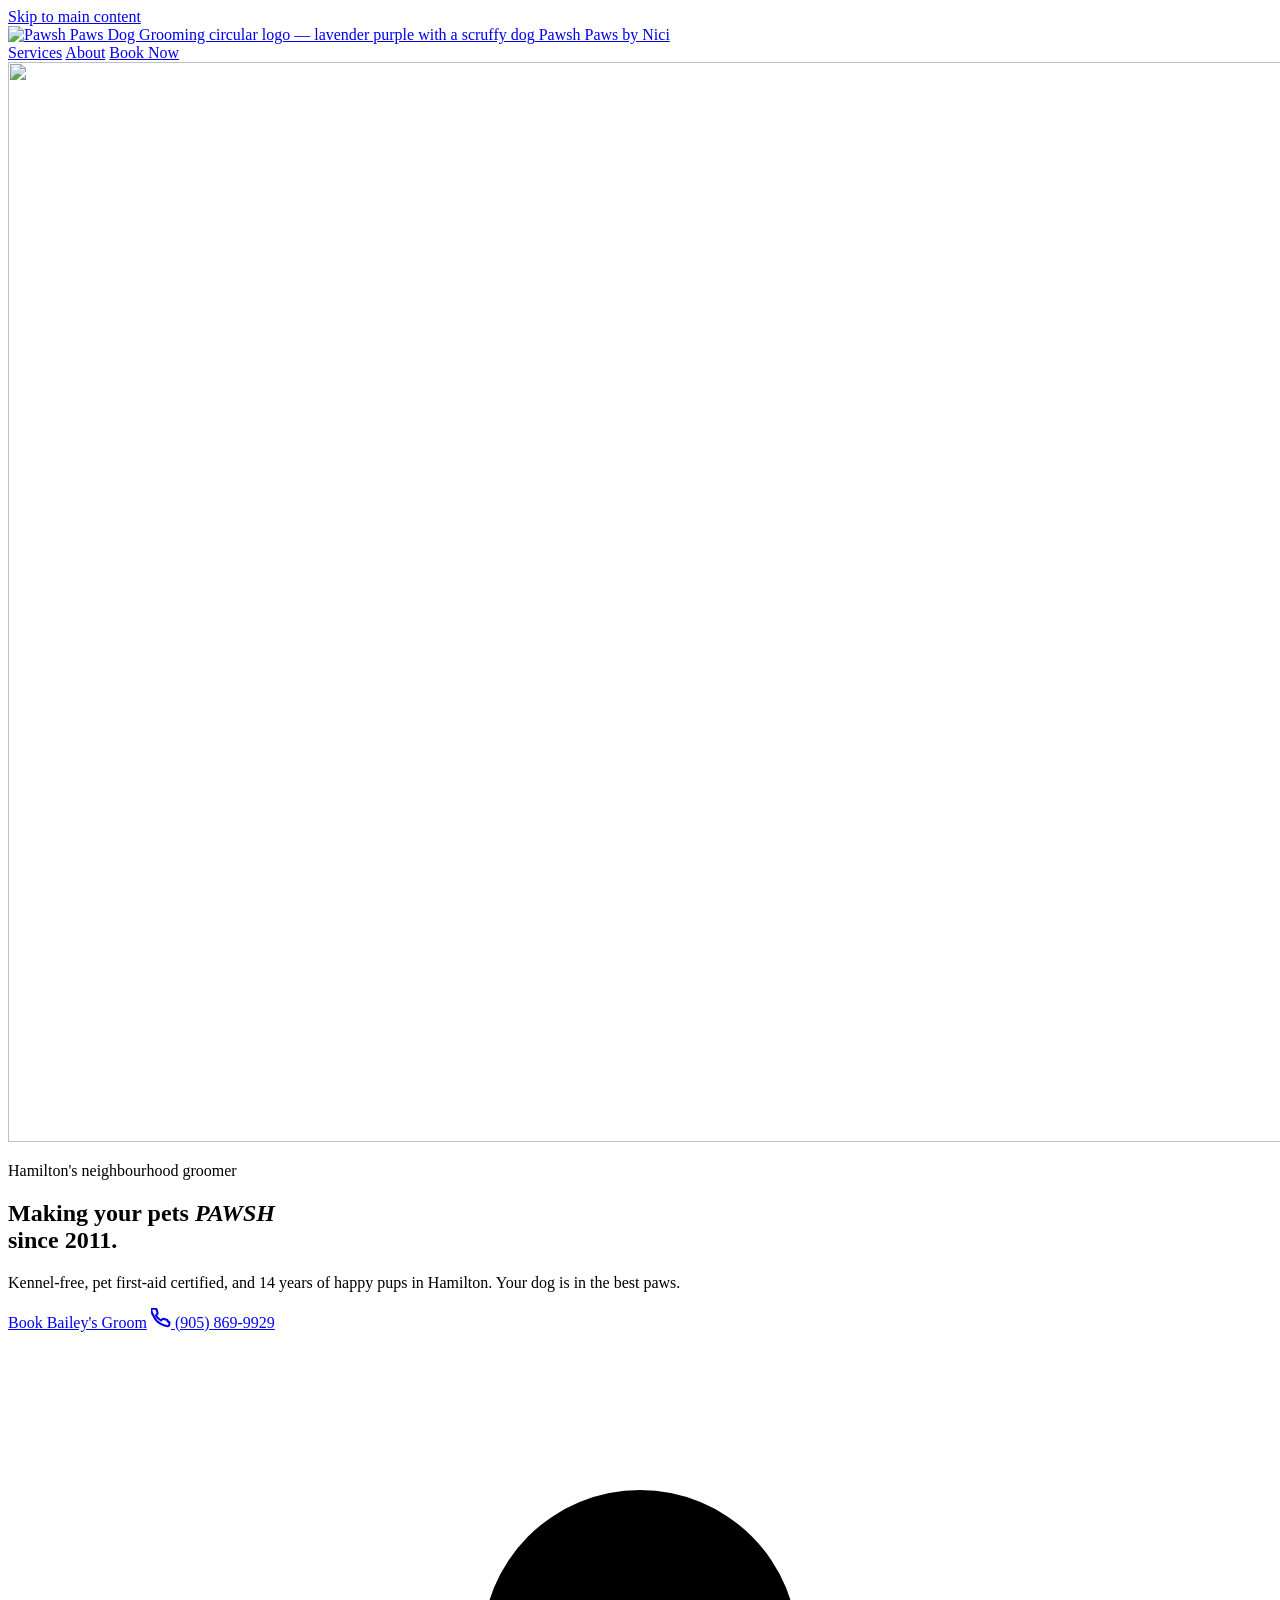
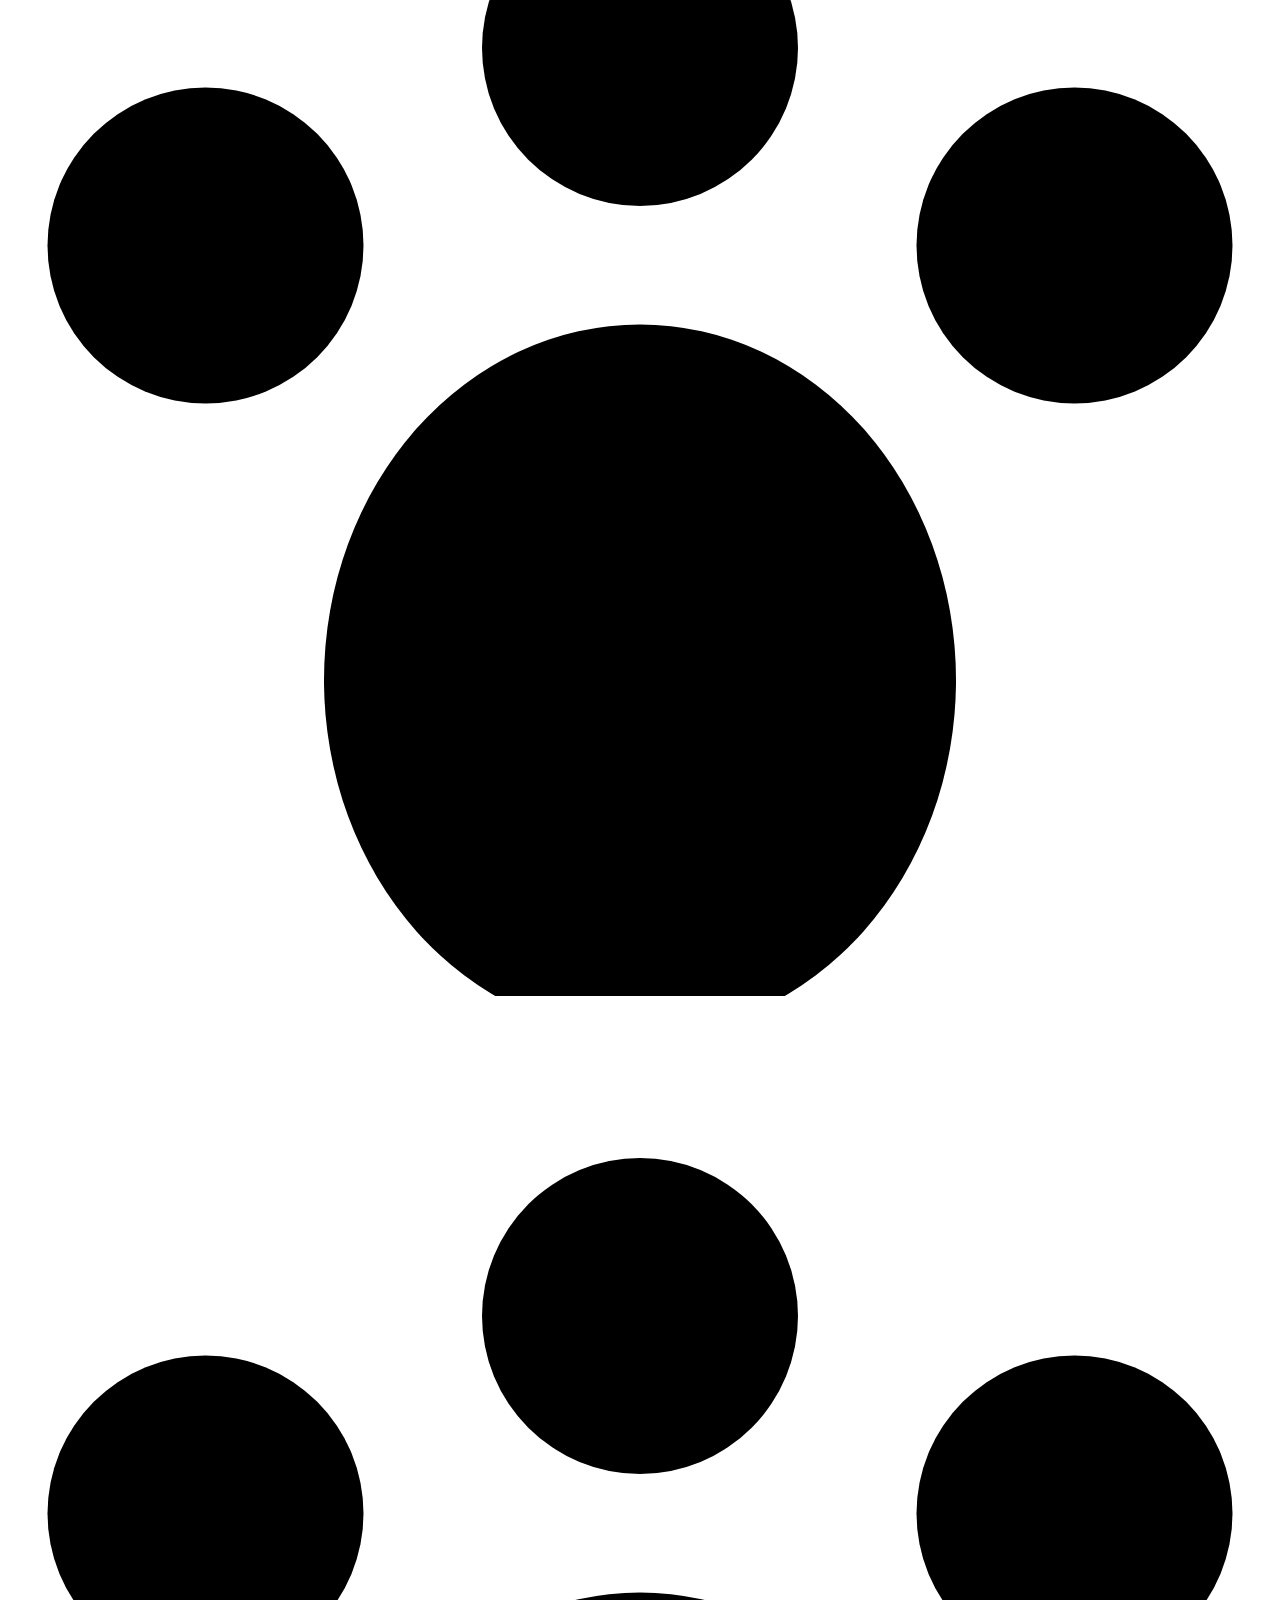
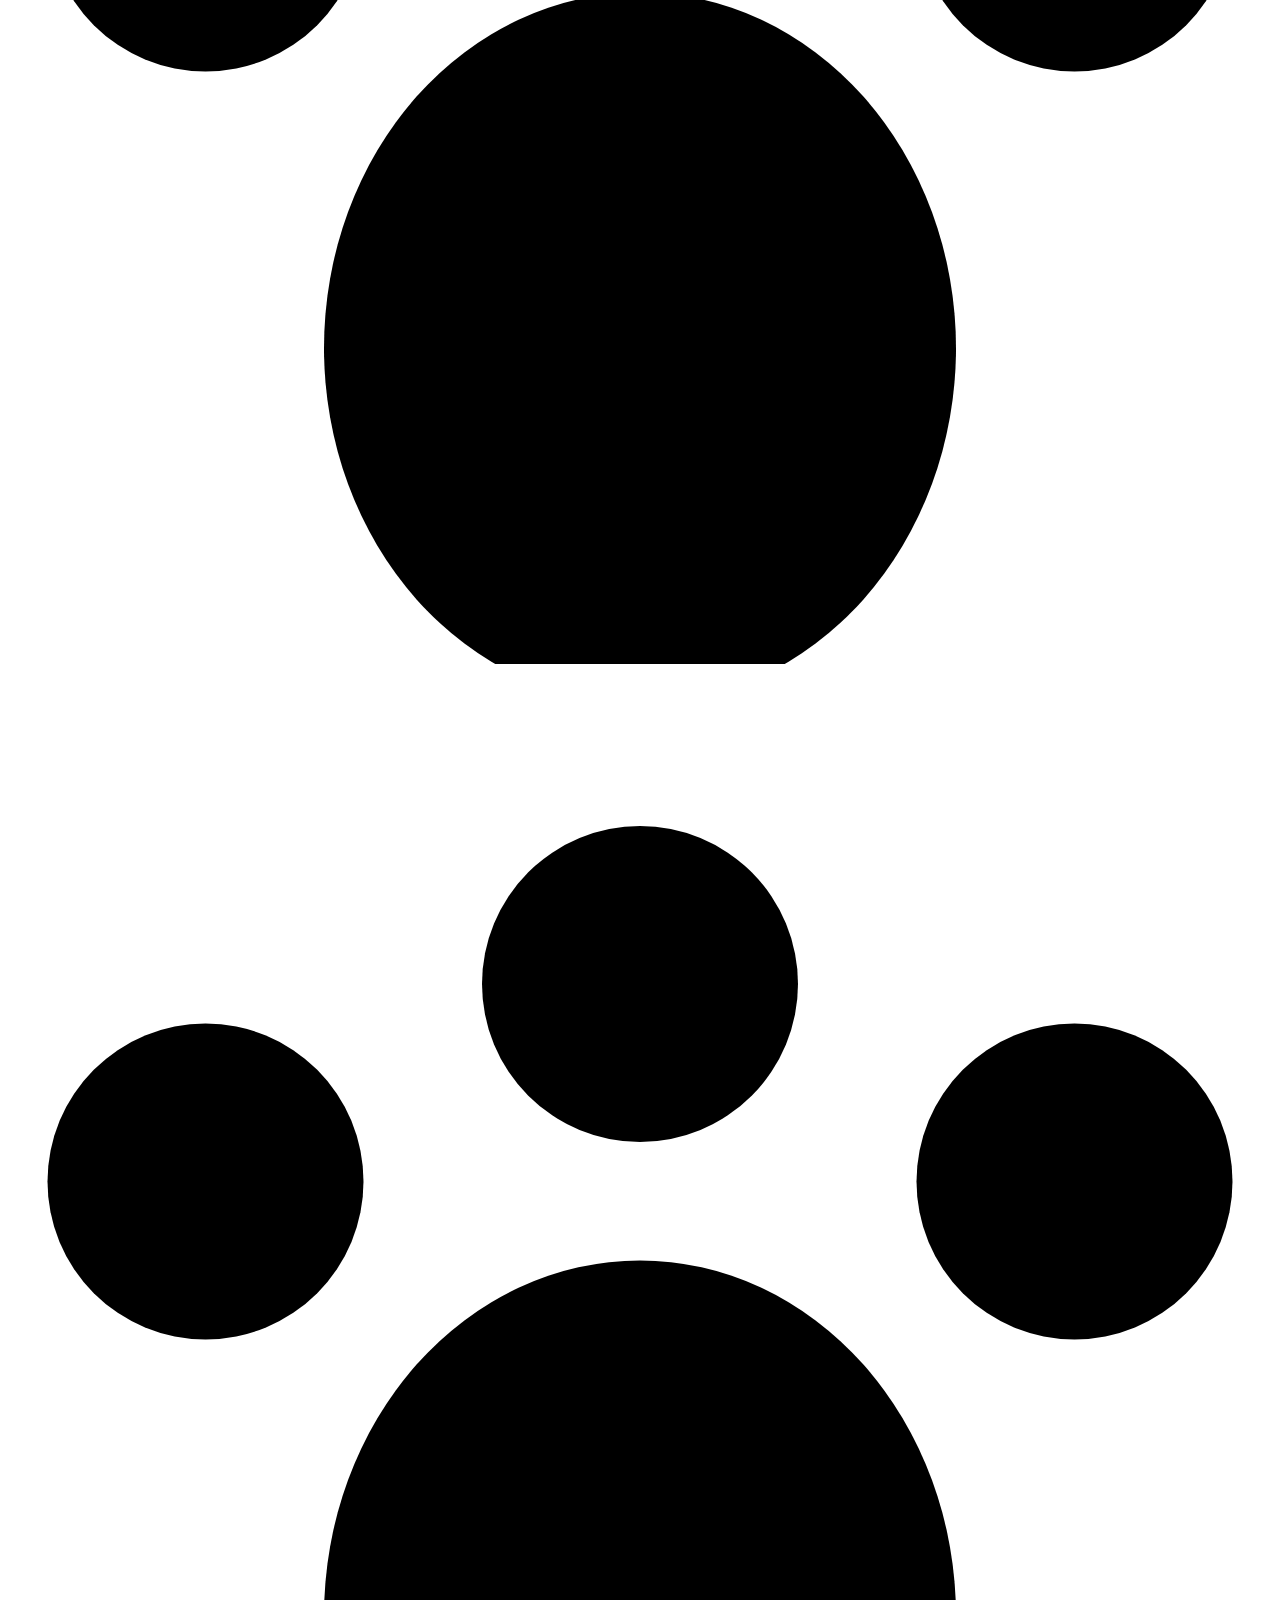
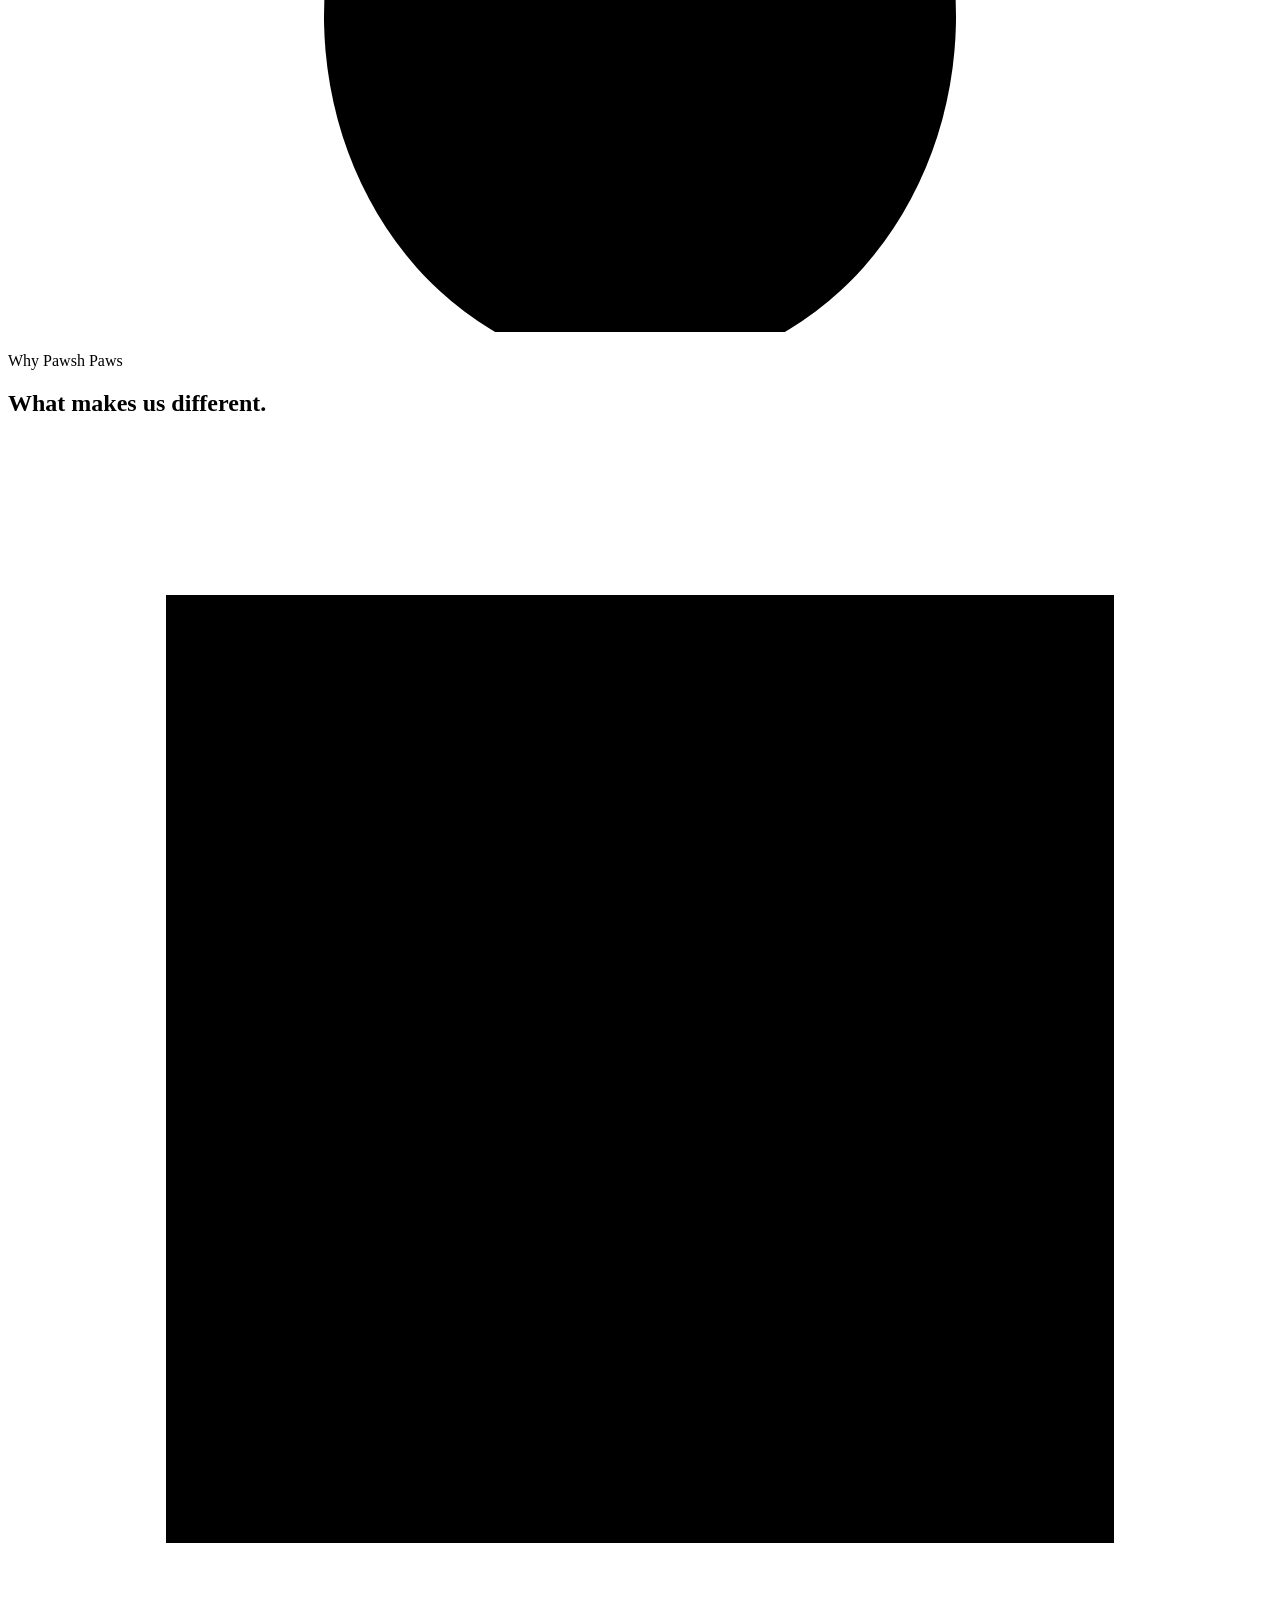
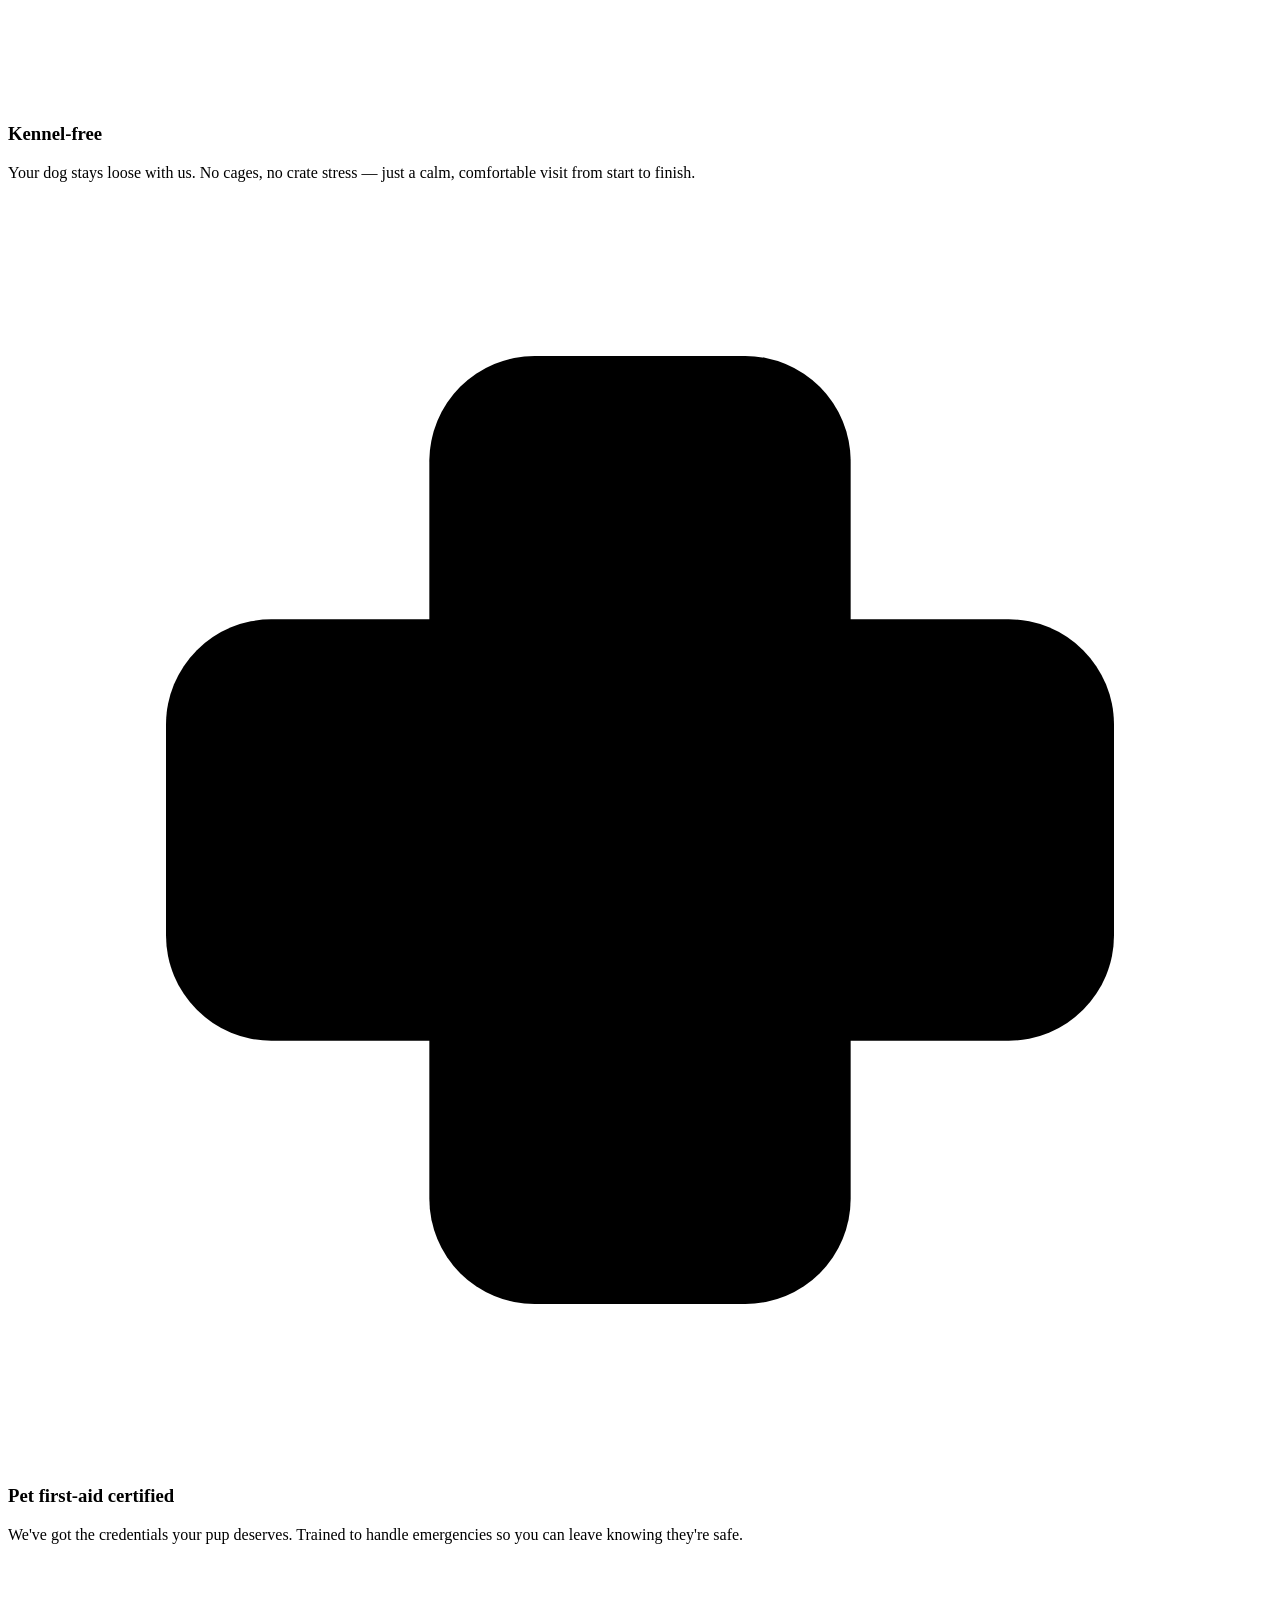
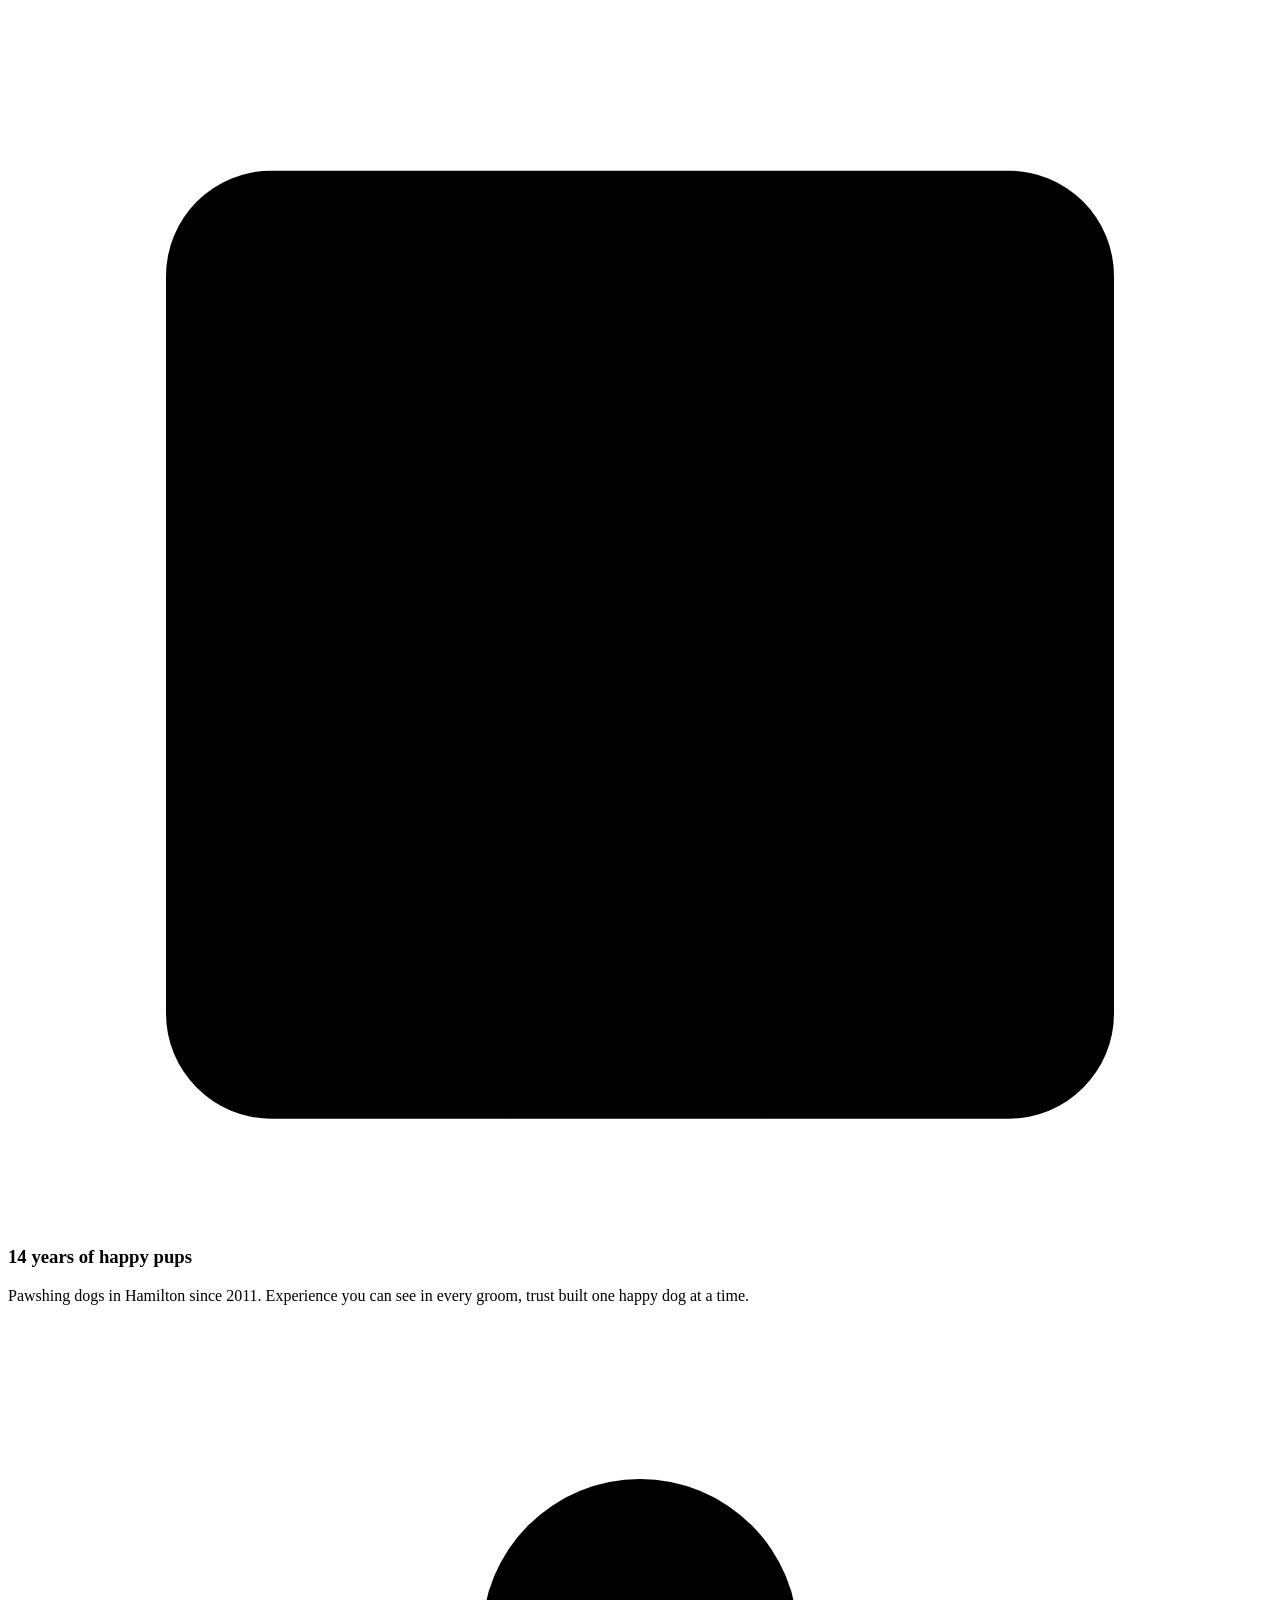
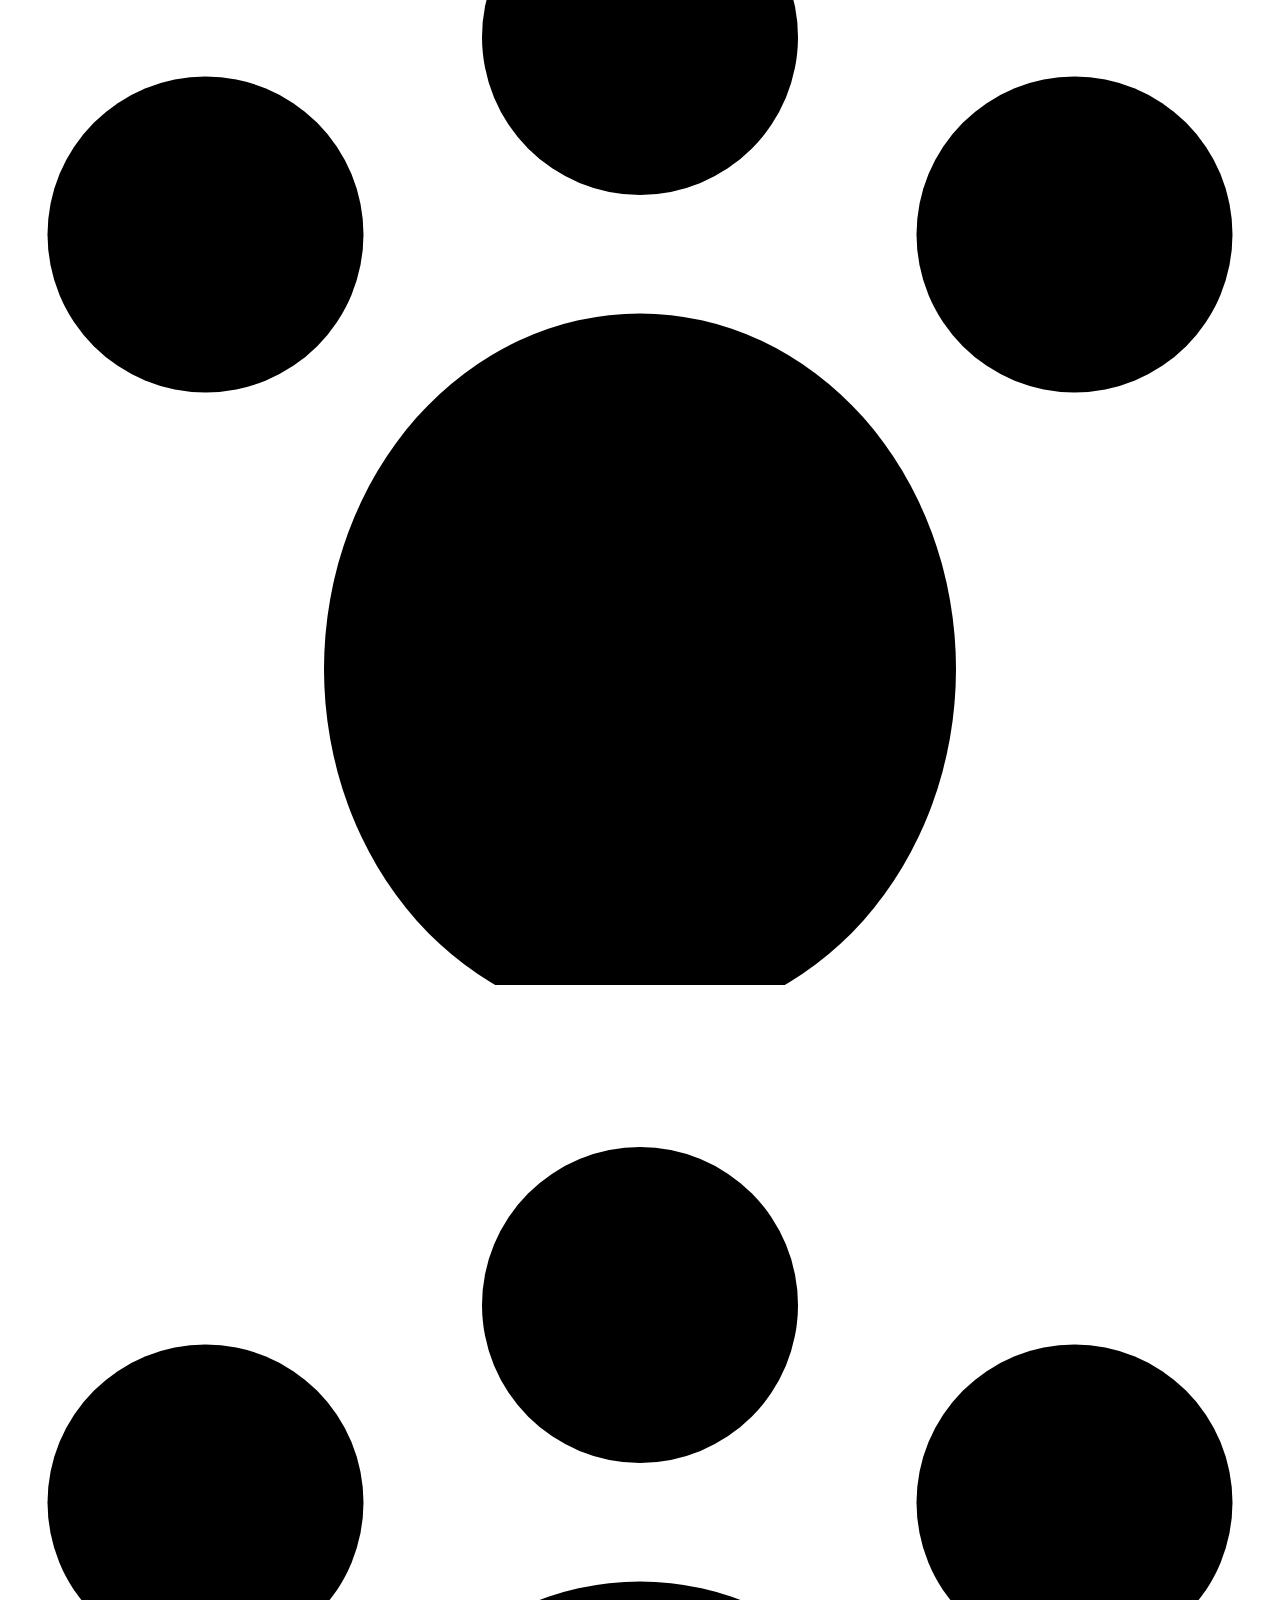
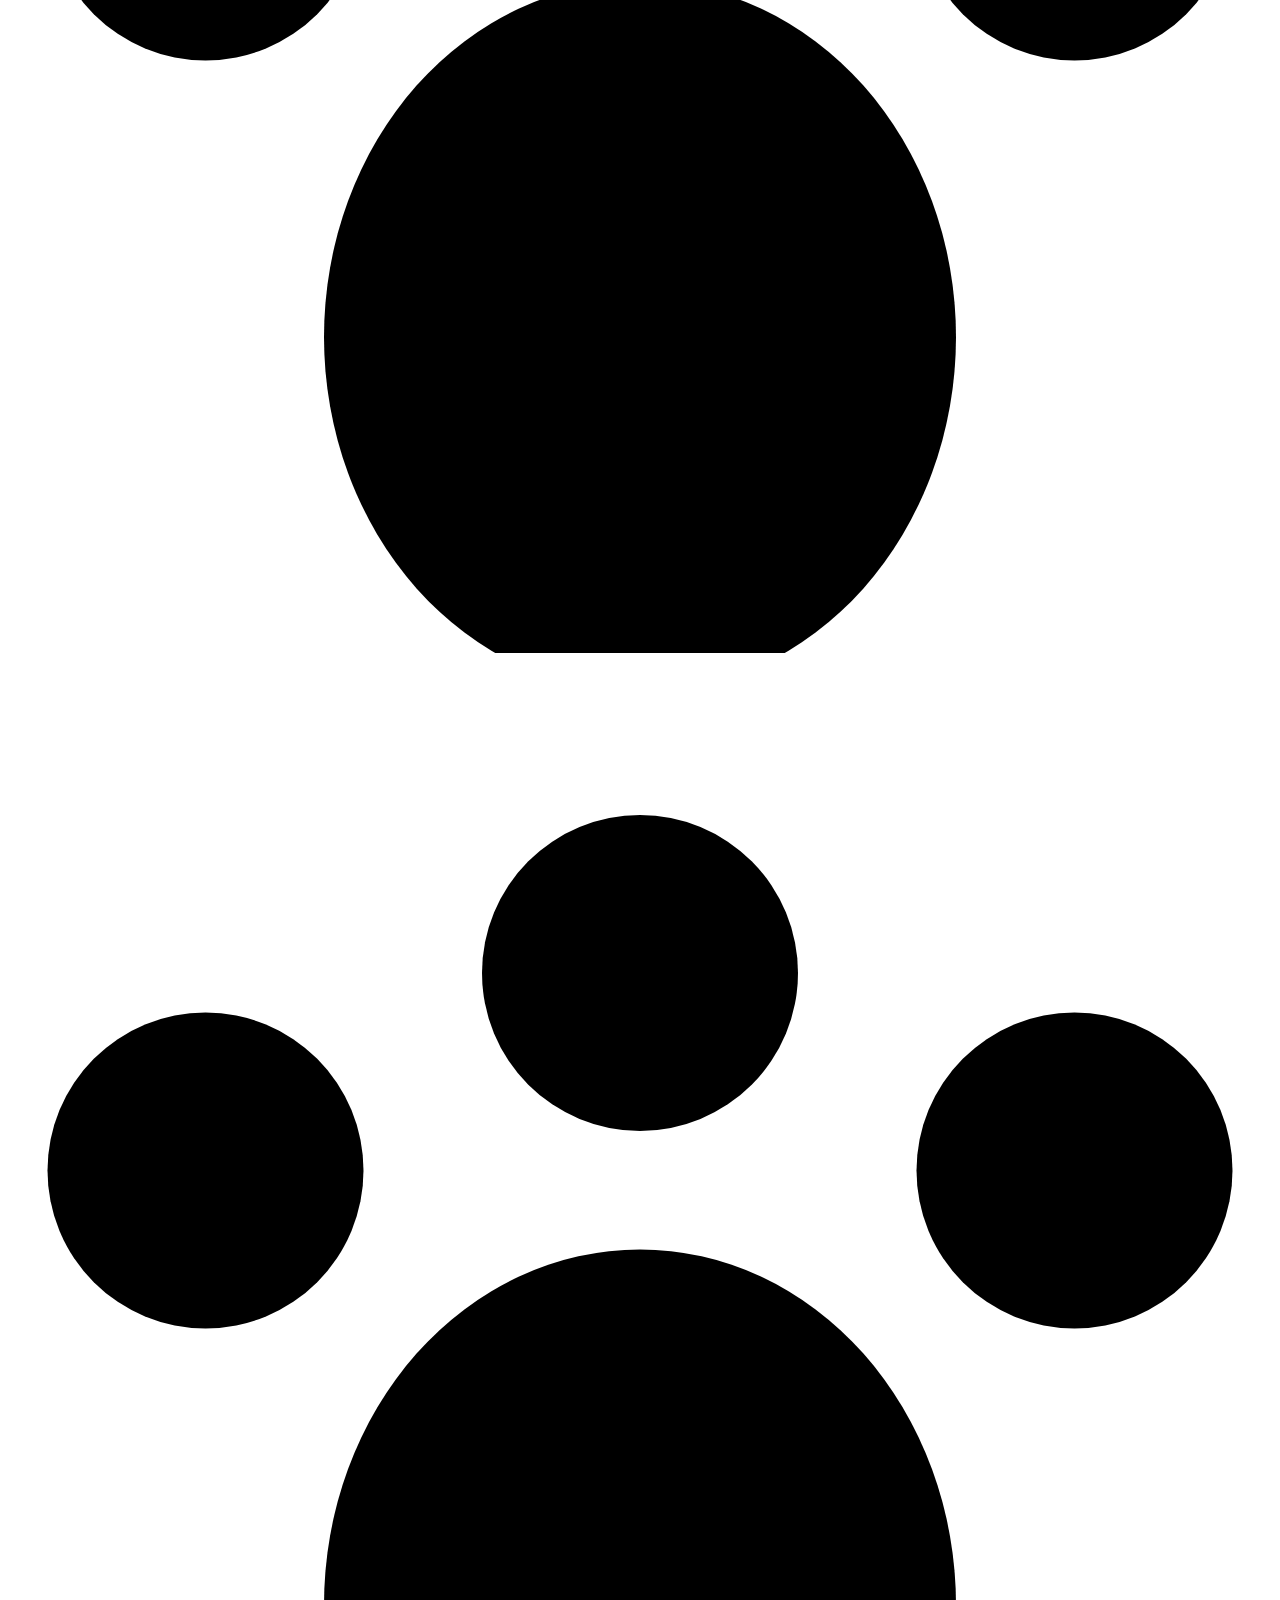
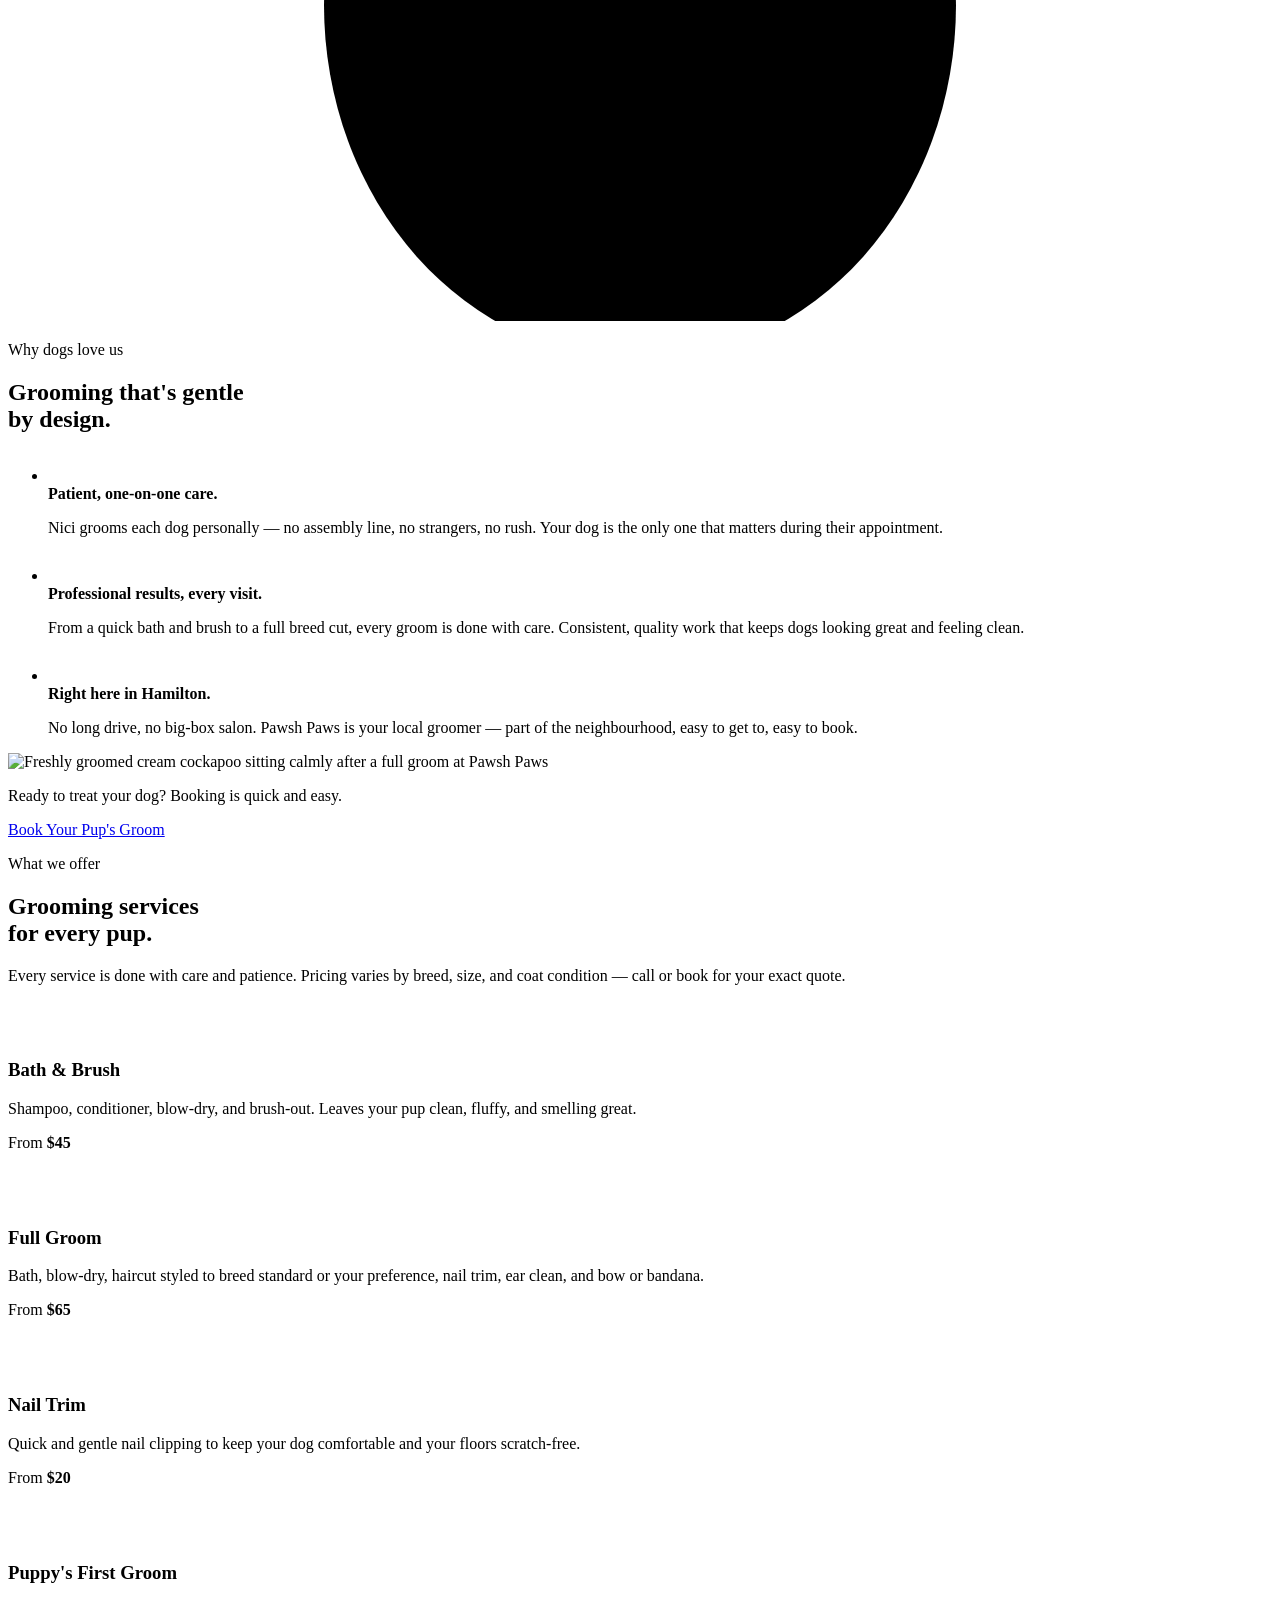
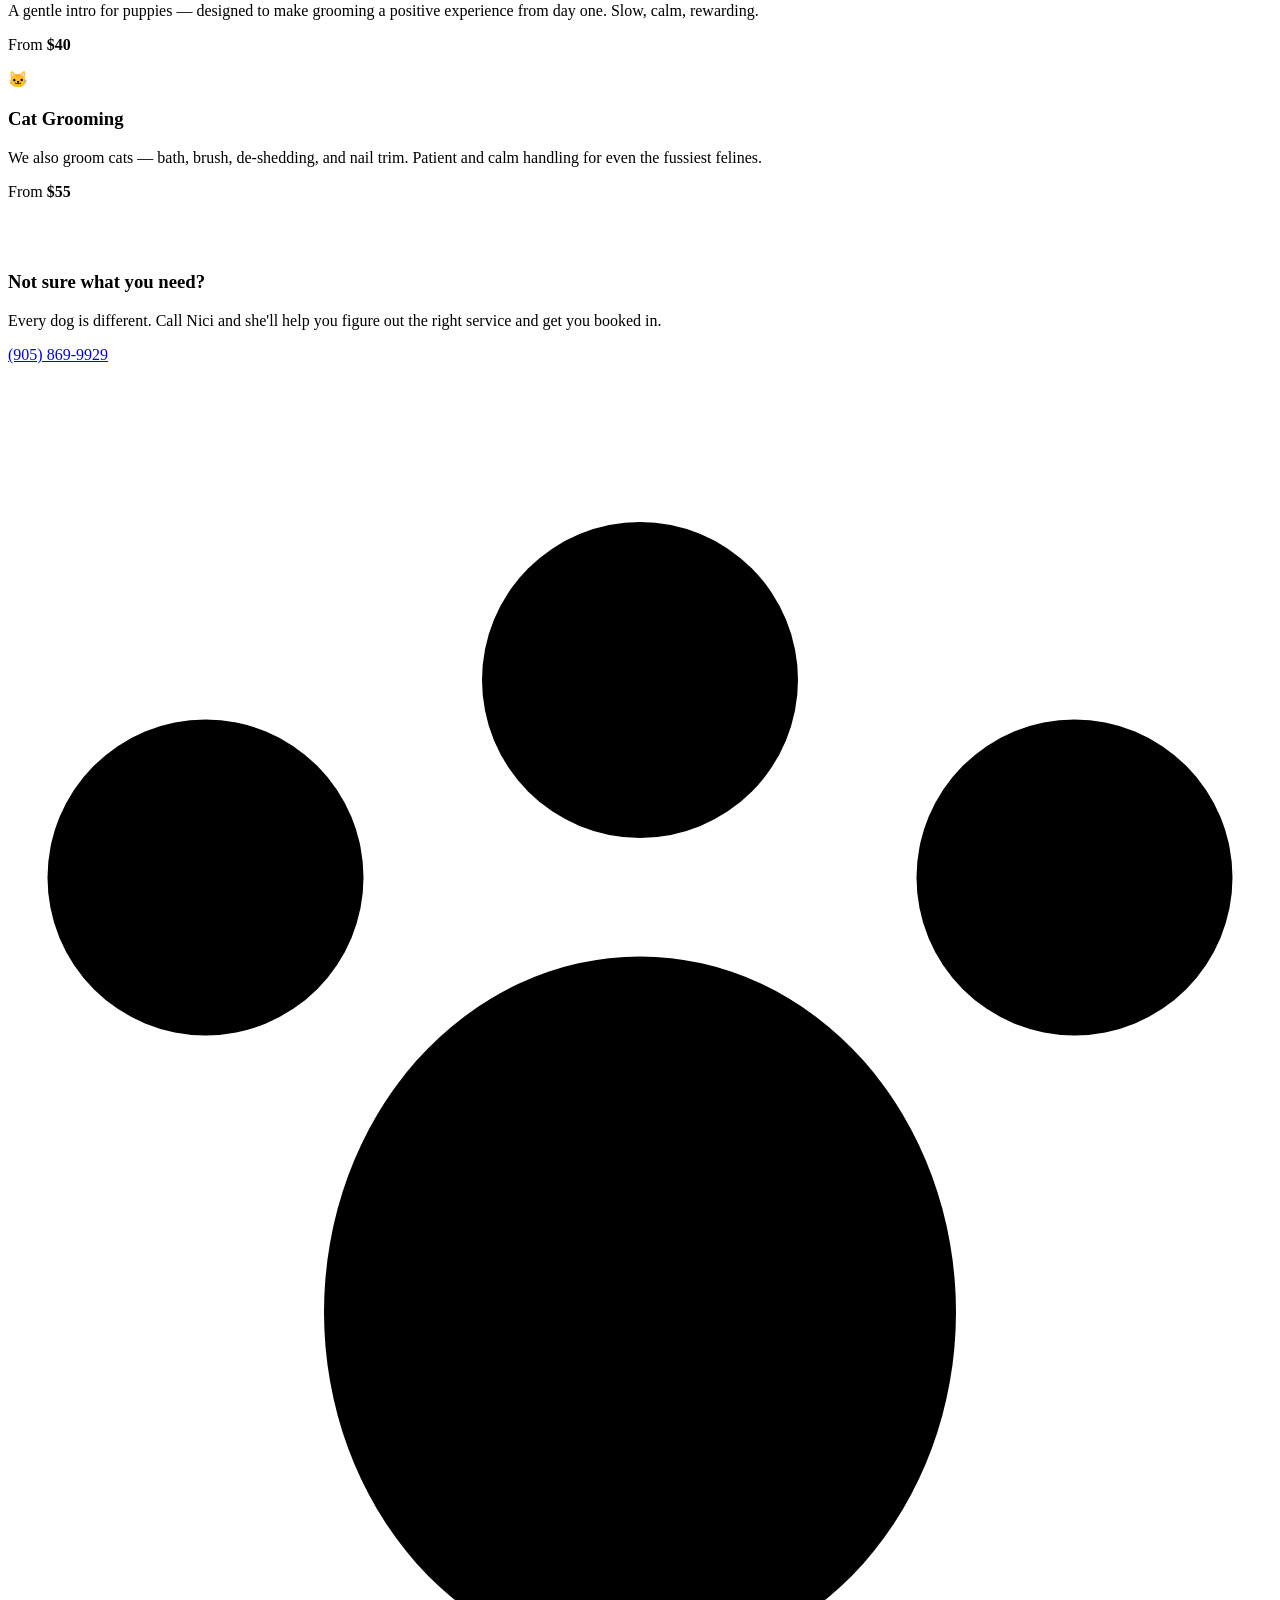
==== commit 558e1db8: "fix(pawsh-paws): inline SVG icons → black line-art (var(--color-ink)) Codex MED finding: inline trus" ====
--- a/public/index.html
+++ b/public/index.html
@@ -221,7 +221,7 @@
               <li class="why-item">
                 <span class="why-icon" aria-hidden="true">
                   <!-- Inline scissors line-art -->
-                  <svg width="28" height="28" viewBox="0 0 24 24" fill="none" stroke="currentColor" stroke-width="2" stroke-linecap="round" stroke-linejoin="round" aria-hidden="true" style="color:var(--color-lavender-deep)"><circle cx="6" cy="6" r="3"/><circle cx="6" cy="18" r="3"/><line x1="20" y1="4" x2="8.12" y2="15.88"/><line x1="14.47" y1="14.48" x2="20" y2="20"/><line x1="8.12" y1="8.12" x2="12" y2="12"/></svg>
+                  <svg width="28" height="28" viewBox="0 0 24 24" fill="none" stroke="var(--color-ink)" stroke-width="2" stroke-linecap="round" stroke-linejoin="round" aria-hidden="true"><circle cx="6" cy="6" r="3"/><circle cx="6" cy="18" r="3"/><line x1="20" y1="4" x2="8.12" y2="15.88"/><line x1="14.47" y1="14.48" x2="20" y2="20"/><line x1="8.12" y1="8.12" x2="12" y2="12"/></svg>
                 </span>
                 <div>
                   <strong>Patient, one-on-one care.</strong>
@@ -231,7 +231,7 @@
               <li class="why-item">
                 <span class="why-icon" aria-hidden="true">
                   <!-- Inline brush line-art -->
-                  <svg width="28" height="28" viewBox="0 0 24 24" fill="none" stroke="currentColor" stroke-width="2" stroke-linecap="round" stroke-linejoin="round" aria-hidden="true" style="color:var(--color-lavender-deep)"><path d="M18 3a3 3 0 0 0-3 3l-4 9a3 3 0 1 0 2.83 2H11a3 3 0 0 1-2.83-2L4 6a3 3 0 0 0-3-3"/><path d="M6 3h12"/></svg>
+                  <svg width="28" height="28" viewBox="0 0 24 24" fill="none" stroke="var(--color-ink)" stroke-width="2" stroke-linecap="round" stroke-linejoin="round" aria-hidden="true"><path d="M18 3a3 3 0 0 0-3 3l-4 9a3 3 0 1 0 2.83 2H11a3 3 0 0 1-2.83-2L4 6a3 3 0 0 0-3-3"/><path d="M6 3h12"/></svg>
                 </span>
                 <div>
                   <strong>Professional results, every visit.</strong>
@@ -241,7 +241,7 @@
               <li class="why-item">
                 <span class="why-icon" aria-hidden="true">
                   <!-- Paw line-art -->
-                  <svg width="28" height="28" viewBox="0 0 32 32" fill="none" stroke="currentColor" stroke-width="2" stroke-linecap="round" stroke-linejoin="round" aria-hidden="true" style="color:var(--color-lavender-deep)"><ellipse cx="16" cy="24" rx="8" ry="9"/><circle cx="5" cy="13" r="3.5"/><circle cx="16" cy="8" r="3.5"/><circle cx="27" cy="13" r="3.5"/></svg>
+                  <svg width="28" height="28" viewBox="0 0 32 32" fill="none" stroke="var(--color-ink)" stroke-width="2" stroke-linecap="round" stroke-linejoin="round" aria-hidden="true"><ellipse cx="16" cy="24" rx="8" ry="9"/><circle cx="5" cy="13" r="3.5"/><circle cx="16" cy="8" r="3.5"/><circle cx="27" cy="13" r="3.5"/></svg>
                 </span>
                 <div>
                   <strong>Right here in Hamilton.</strong>
@@ -282,7 +282,7 @@
         <div class="grid services-grid" style="--grid-min: 16rem; --grid-gap: 1.5rem;" role="list">
           <article class="card service-card" role="listitem" data-reveal>
             <div class="service-icon" aria-hidden="true">
-              <svg width="36" height="36" viewBox="0 0 24 24" fill="none" stroke="var(--color-lavender-dark)" stroke-width="2" stroke-linecap="round" stroke-linejoin="round"><path d="M4 15s1-1 4-1 5 2 8 2 4-1 4-1V3s-1 1-4 1-5-2-8-2-4 1-4 1z"/><line x1="4" y1="22" x2="4" y2="15"/></svg>
+              <svg width="36" height="36" viewBox="0 0 24 24" fill="none" stroke="var(--color-ink)" stroke-width="2" stroke-linecap="round" stroke-linejoin="round"><path d="M4 15s1-1 4-1 5 2 8 2 4-1 4-1V3s-1 1-4 1-5-2-8-2-4 1-4 1z"/><line x1="4" y1="22" x2="4" y2="15"/></svg>
             </div>
             <h3 class="service-name">Bath &amp; Brush</h3>
             <p class="service-desc">Shampoo, conditioner, blow-dry, and brush-out. Leaves your pup clean, fluffy, and smelling great.</p>
@@ -290,7 +290,7 @@
           </article>
           <article class="card service-card" role="listitem" data-reveal>
             <div class="service-icon" aria-hidden="true">
-              <svg width="36" height="36" viewBox="0 0 24 24" fill="none" stroke="var(--color-lavender-dark)" stroke-width="2" stroke-linecap="round" stroke-linejoin="round"><circle cx="6" cy="6" r="3"/><circle cx="6" cy="18" r="3"/><line x1="20" y1="4" x2="8.12" y2="15.88"/><line x1="14.47" y1="14.48" x2="20" y2="20"/><line x1="8.12" y1="8.12" x2="12" y2="12"/></svg>
+              <svg width="36" height="36" viewBox="0 0 24 24" fill="none" stroke="var(--color-ink)" stroke-width="2" stroke-linecap="round" stroke-linejoin="round"><circle cx="6" cy="6" r="3"/><circle cx="6" cy="18" r="3"/><line x1="20" y1="4" x2="8.12" y2="15.88"/><line x1="14.47" y1="14.48" x2="20" y2="20"/><line x1="8.12" y1="8.12" x2="12" y2="12"/></svg>
             </div>
             <h3 class="service-name">Full Groom</h3>
             <p class="service-desc">Bath, blow-dry, haircut styled to breed standard or your preference, nail trim, ear clean, and bow or bandana.</p>
@@ -299,7 +299,7 @@
           <article class="card service-card" role="listitem" data-reveal>
             <div class="service-icon" aria-hidden="true">
               <!-- Nail clipper SVG -->
-              <svg width="36" height="36" viewBox="0 0 24 24" fill="none" stroke="var(--color-lavender-dark)" stroke-width="2" stroke-linecap="round" stroke-linejoin="round"><rect x="8" y="2" width="8" height="14" rx="3"/><path d="M6 14 Q12 20 18 14"/><line x1="6" y1="8" x2="18" y2="8"/></svg>
+              <svg width="36" height="36" viewBox="0 0 24 24" fill="none" stroke="var(--color-ink)" stroke-width="2" stroke-linecap="round" stroke-linejoin="round"><rect x="8" y="2" width="8" height="14" rx="3"/><path d="M6 14 Q12 20 18 14"/><line x1="6" y1="8" x2="18" y2="8"/></svg>
             </div>
             <h3 class="service-name">Nail Trim</h3>
             <p class="service-desc">Quick and gentle nail clipping to keep your dog comfortable and your floors scratch-free.</p>
@@ -308,7 +308,7 @@
           <article class="card service-card" role="listitem" data-reveal>
             <div class="service-icon" aria-hidden="true">
               <!-- Star / first groom -->
-              <svg width="36" height="36" viewBox="0 0 24 24" fill="none" stroke="var(--color-lavender-dark)" stroke-width="2" stroke-linecap="round" stroke-linejoin="round"><polygon points="12 2 15.09 8.26 22 9.27 17 14.14 18.18 21.02 12 17.77 5.82 21.02 7 14.14 2 9.27 8.91 8.26 12 2"/></svg>
+              <svg width="36" height="36" viewBox="0 0 24 24" fill="none" stroke="var(--color-ink)" stroke-width="2" stroke-linecap="round" stroke-linejoin="round"><polygon points="12 2 15.09 8.26 22 9.27 17 14.14 18.18 21.02 12 17.77 5.82 21.02 7 14.14 2 9.27 8.91 8.26 12 2"/></svg>
             </div>
             <h3 class="service-name">Puppy's First Groom</h3>
             <p class="service-desc">A gentle intro for puppies — designed to make grooming a positive experience from day one. Slow, calm, rewarding.</p>
@@ -322,7 +322,7 @@
           </article>
           <article class="card service-card card-cta" role="listitem" data-reveal>
             <div class="service-icon" aria-hidden="true">
-              <svg width="32" height="32" viewBox="0 0 24 24" fill="none" stroke="var(--color-lavender-dark)" stroke-width="2" stroke-linecap="round" stroke-linejoin="round"><path d="M22 16.92v3a2 2 0 01-2.18 2 19.79 19.79 0 01-8.63-3.07A19.5 19.5 0 013.07 9.5a19.79 19.79 0 01-3.07-8.67A2 2 0 012 .84h3a2 2 0 012 1.72c.127.96.361 1.903.7 2.81a2 2 0 01-.45 2.11L6.09 8.91a16 16 0 006 6l1.27-1.27a2 2 0 012.11-.45c.907.339 1.85.573 2.81.7a2 2 0 011.72 2.02z"/></svg>
+              <svg width="32" height="32" viewBox="0 0 24 24" fill="none" stroke="var(--color-ink)" stroke-width="2" stroke-linecap="round" stroke-linejoin="round"><path d="M22 16.92v3a2 2 0 01-2.18 2 19.79 19.79 0 01-8.63-3.07A19.5 19.5 0 013.07 9.5a19.79 19.79 0 01-3.07-8.67A2 2 0 012 .84h3a2 2 0 012 1.72c.127.96.361 1.903.7 2.81a2 2 0 01-.45 2.11L6.09 8.91a16 16 0 006 6l1.27-1.27a2 2 0 012.11-.45c.907.339 1.85.573 2.81.7a2 2 0 011.72 2.02z"/></svg>
             </div>
             <h3 class="service-name">Not sure what you need?</h3>
             <p class="service-desc">Every dog is different. Call Nici and she'll help you figure out the right service and get you booked in.</p>
